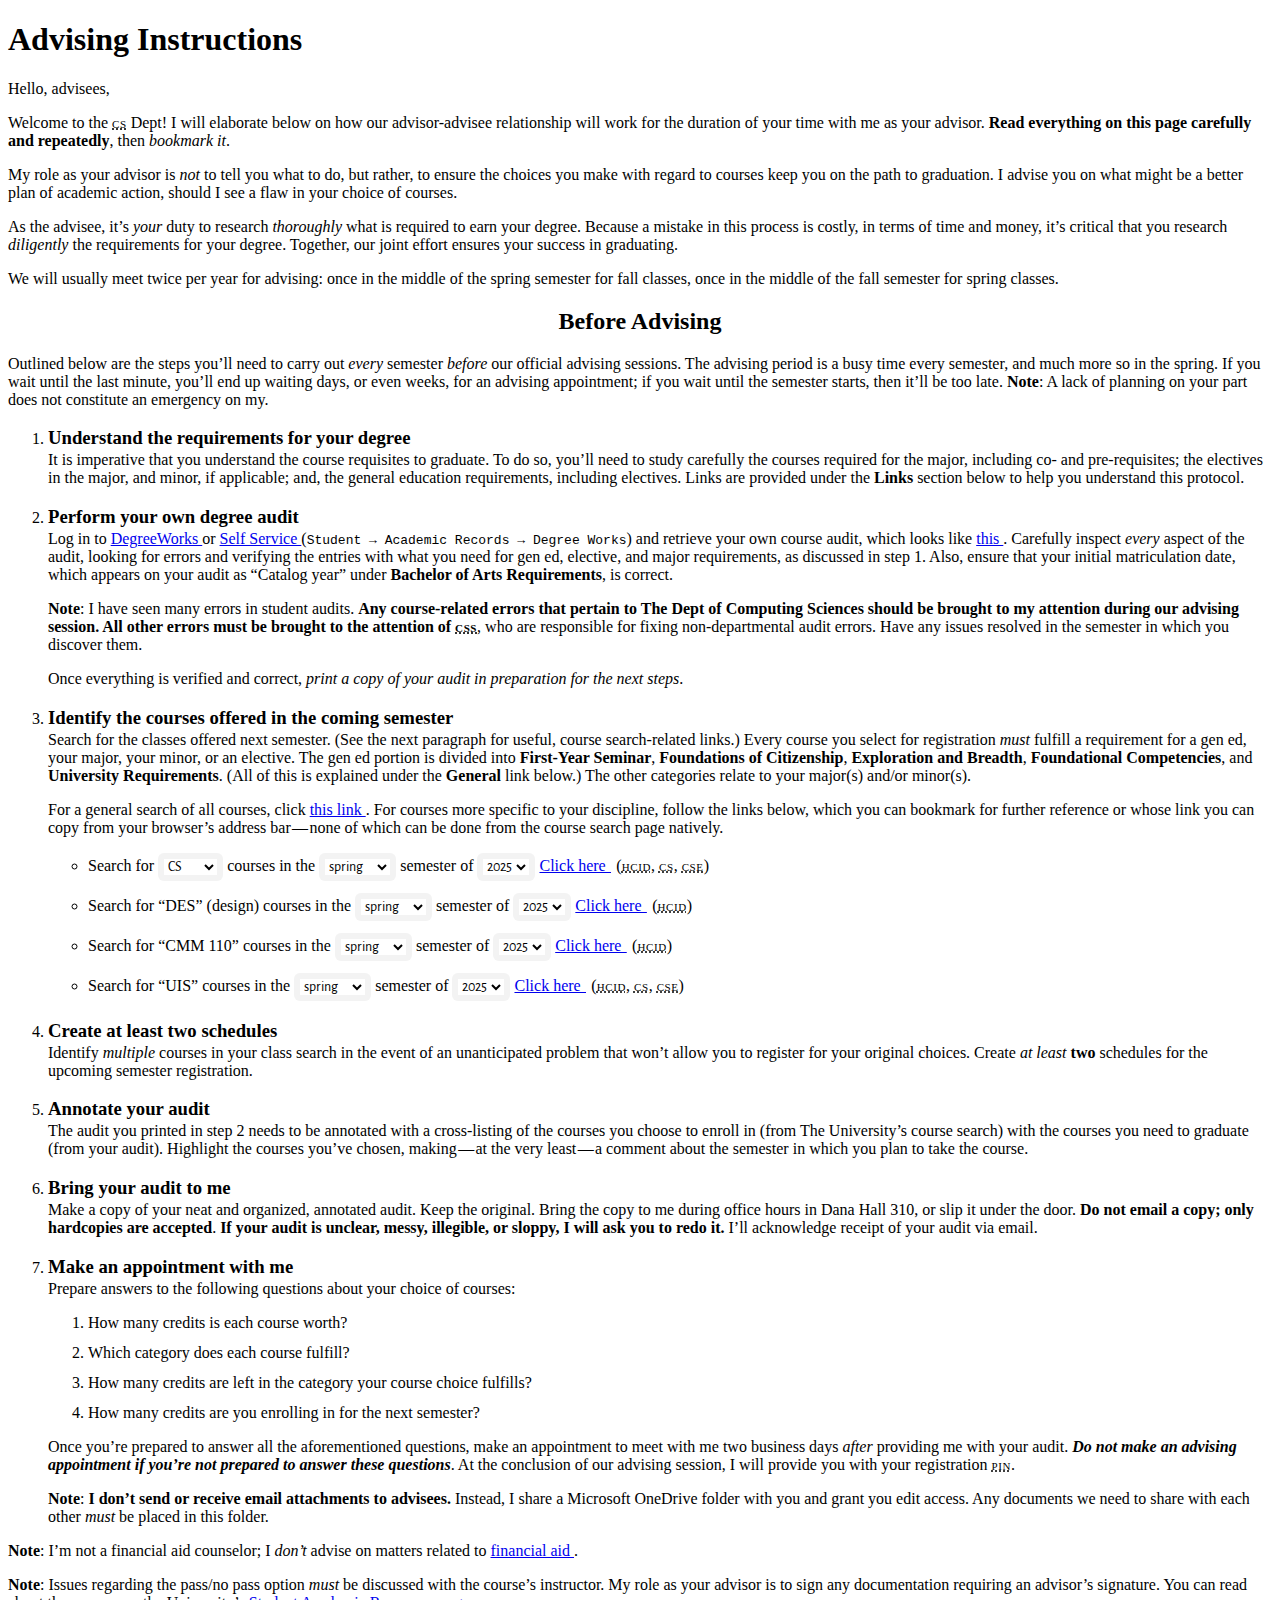
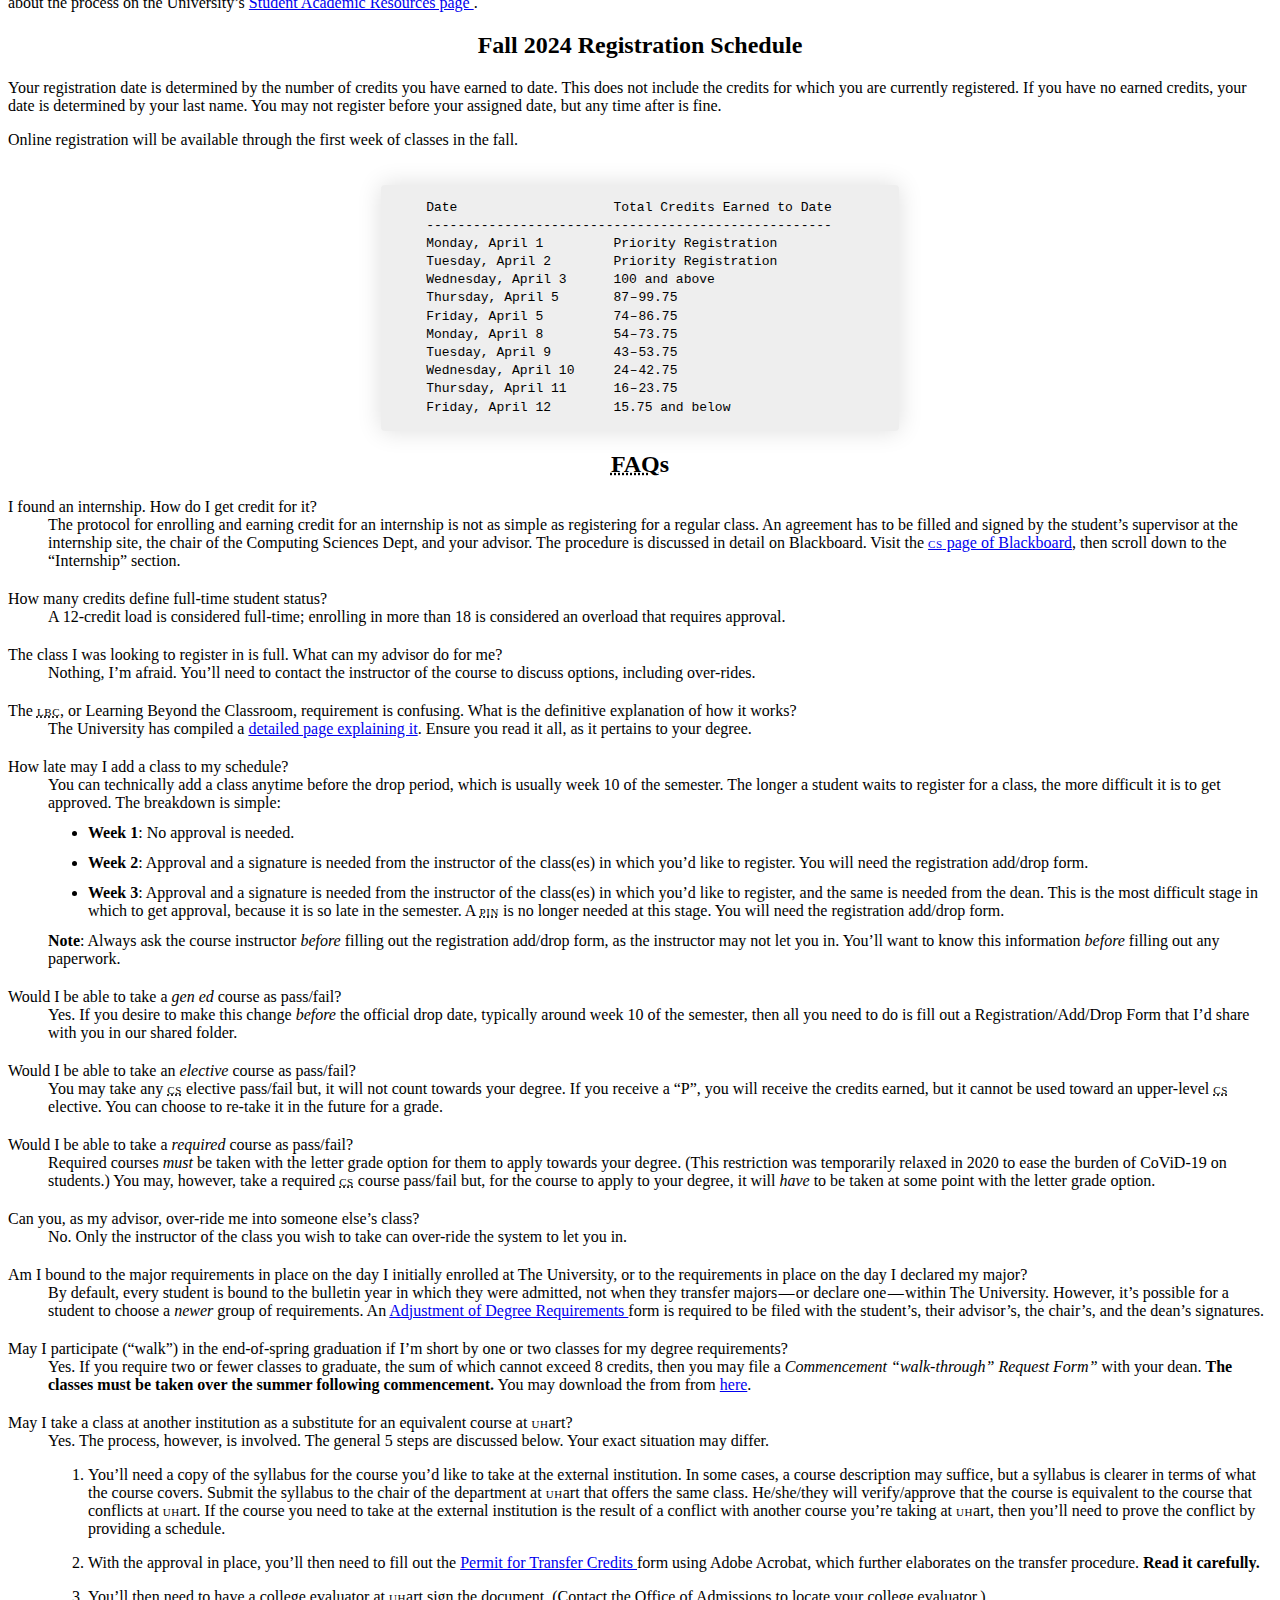
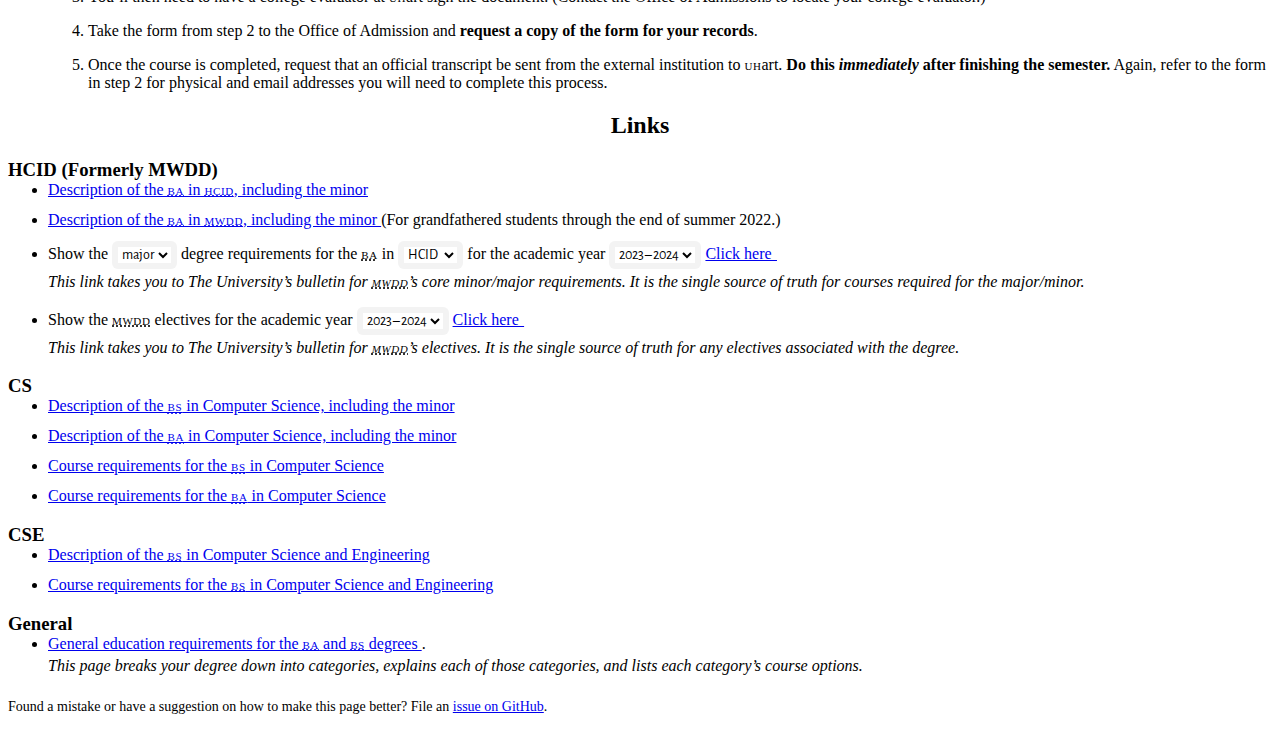
==== advising/index.html @ 91799fea "Update default semester/year" ====
<!DOCTYPE html>
<html lang="en">
<head>
  <meta charset="UTF-8">
  <title>Advising Instructions</title>
  <meta name="viewport" content="width=device-width, initial-scale=1">
  <!-- Font Awesome cheat sheet: https://fontawesome.com/v5/cheatsheet/free/ -->
  <link rel="stylesheet" href="https://cdnjs.cloudflare.com/ajax/libs/font-awesome/5.10.2/css/all.min.css" integrity="sha256-zmfNZmXoNWBMemUOo1XUGFfc0ihGGLYdgtJS3KCr/l0=" crossorigin="anonymous">
  <link rel="stylesheet" href="https://roy.vanegas.org/teaching/css-files/normalize.css">
  <link rel="stylesheet" href="https://fonts.googleapis.com/css?family=Alegreya+Sans:400,400italic,800,700,700italic,800italic&amp;subset=latin,latin-ext">
  <link rel="stylesheet" href="https://roy.vanegas.org/teaching/css-files/main.css">
  <link rel="stylesheet" href="https://roy.vanegas.org/teaching/css-files/syllabi.css">
  <link rel="stylesheet" href="https://roy.vanegas.org/teaching/css-files/print.css">
  <link rel="stylesheet" href="css/style.css">
</head>
<body>
  <header>
    <h1>Advising Instructions</h1>
  </header>
  <main>
    <p>Hello, advisees,</p>

    <p>Welcome to the <span class="small-caps"><abbr title="Computer Science">cs</abbr></span> Dept! I will elaborate below on how our advisor-advisee relationship will work for the duration of your time with me as your advisor. <strong>Read everything on this page carefully and repeatedly</strong>, then <em>bookmark it</em>.</p>

    <p>My role as your advisor is <em>not</em> to tell you what to do, but rather, to ensure the choices you make with regard to courses keep you on the path to graduation. I advise you on what might be a better plan of academic action, should I see a flaw in your choice of courses.</p>

    <p>As the advisee, it’s <em>your</em> duty to research <em>thoroughly</em> what is required to earn your degree. Because a mistake in this process is costly, in terms of time and money, it’s critical that you research <em>diligently</em> the requirements for your degree. Together, our joint effort ensures your success in graduating.</p>

    <p>We will usually meet twice per year for advising: once in the middle of the spring semester for fall classes, once in the middle of the fall semester for spring classes.</p>

    <h2 id="before-advising">Before Advising</h2>

    <p>Outlined below are the steps you’ll need to carry out <em>every</em> semester <em>before</em> our official advising sessions. The advising period is a busy time every semester, and much more so in the spring. If you wait until the last minute, you’ll end up waiting days, or even weeks, for an advising appointment; if you wait until the semester starts, then it’ll be too late. <strong>Note</strong>: A lack of planning on your part does not constitute an emergency on my.</p>
    <ol>
      <li>
        <h3>Understand the requirements for your degree</h3>
        <p style="margin-top: 2px">It is imperative that you understand the course requisites to graduate. To do so, you’ll need to study carefully the courses required for the major, including co- and pre-requisites; the electives in the major, and minor, if applicable; and, the general education requirements, including electives. Links are provided under the <b>Links</b> section below to help you understand this protocol.</p>
      </li>

      <li>
        <h3>Perform your own degree audit</h3>
        <p style="margin-top: 2px">Log in to <a href="https://dw-java-prod-01.hartford.edu/ResponsiveDashboard/login.html" rel="noopener" target="_blank">DegreeWorks <i class="fa fa-external-link" aria-hidden="true"></i></a> or <a href="https://uhart-pssba-001.hartford.edu:8910/PROD/twbkwbis.P_WWWLogin" rel="noopener" target="_blank">Self Service <i class="fa fa-external-link" aria-hidden="true"></i></a> (<code>Student → Academic Records → Degree Works</code>) and retrieve your own course audit, which looks like <a href="http://vanegas.cs.hartford.edu/uploads/pdfs/sample-degree-audit.pdf" rel="noopener" target="_blank">this <i class="fas fa-file-pdf" aria-hidden="true"></i></a>. Carefully inspect <em>every</em> aspect of the audit, looking for errors and verifying the entries with what you need for gen ed, elective, and major requirements, as discussed in step 1. Also, ensure that your initial matriculation date, which appears on your audit as “Catalog year” under <b>Bachelor of Arts Requirements</b>, is correct.</p>

        <p><strong>Note</strong>: I have seen many errors in student audits. <strong>Any course-related errors that pertain to The Dept of Computing Sciences should be brought to my attention during our advising session. All other errors must be brought to the attention of <span class="small-caps"><abbr title="Center for Student Success">css</abbr></span></strong>, who are responsible for fixing non-departmental audit errors. Have any issues resolved in the semester in which you discover them.</p>
        <p>Once everything is verified and correct, <em>print a copy of your audit in preparation for the next steps</em>.</p>
      </li>

      <li>
        <h3 id="identify-courses-offered-in-the-coming-semester">Identify the courses offered in the coming semester</h3>
        <p style="margin-top: 2px">Search for the classes offered next semester. (See the next paragraph for useful, course search-related links.) Every course you select for registration <em>must</em> fulfill a requirement for a gen ed, your major, your minor, or an elective. The gen ed portion is divided into <b>First-Year Seminar</b>, <b>Foundations of Citizenship</b>, <b>Exploration and Breadth</b>, <b>Foundational Competencies</b>, and <b>University Requirements</b>. (All of this is explained under the <b>General</b> link below.) The other categories relate to your major(s) and/or minor(s).</p>
        <p>For a general search of all courses, click <a href="https://uhart-pssba-001.hartford.edu/PROD/bzskfcls.P_CrseSearch" target="_blank" rel="noopener">this link <i class="fa fa-external-link" aria-hidden="true"></i></a>. For courses more specific to your discipline, follow the links below, which you can bookmark for further reference or whose link you can copy from your browser’s address bar — none of which can be done from the course search page natively.</p>
        <ul>
          <li><label for="course-search--cs-dept--drop-down--program">Search for</label>
            <select name="course-search--cs-dept--drop-down--program" id="course-search--cs-dept--drop-down--program">
              <option value="HCID+">HCID</option>
              <option value="MWD+">MWD</option>
              <option value="CS++" selected>CS</option>
              <option value="CSE+">CSE</option>
            </select>
            <label for="course-search--cs-dept--drop-down--season">courses in the</label>
            <select name="course-search--cs-dept--drop-down--season" id="course-search--cs-dept--drop-down--season">
              <option value="05">winter</option>
              <option value="10" selected>spring</option>
              <option value="20">summer</option>
              <option value="40">fall</option>
            </select>
            <label for="course-search--cs-dept--drop-down--year">semester of</label>
            <select name="course-search--cs-dept--drop-down--year" id="course-search--cs-dept--drop-down--year">
              <option value="2019">2019</option>
              <option value="2020">2020</option>
              <option value="2021">2021</option>
              <option value="2022">2022</option>
              <option value="2023">2023</option>
              <option value="2024">2024</option>
              <option value="2025" selected>2025</option>
            </select> <a id="course-search--cs-dept--drop-down--link" href="https://uhart-pssba-001.hartford.edu/PROD/bzskfcls.P_GetCrse?sel_subj=dummy&sel_day=dummy&sel_schd=dummy&sel_camp=dummy&sel_sess=dummy&sel_ptrm=dummy&sel_instr=dummy&term=202240&sel_ptrm=%25&sel_coll=02&sel_subj=MWD+&sel_subjc=&sel_crse=&sel_levl=%25&sel_crn=&sel_open=%25&sel_title=&begin_hh=0&begin_mi=0&begin_ap=a&end_hh=0&end_mi=0&end_ap=a&sel_dl=N&submit_btn=Get+Classes" target="_blank" rel="noopener">Click here <i class="fa fa-external-link" aria-hidden="true"></i></a> (<abbr class="small-caps" title="Human-Computer Interaction Design">hcid</abbr>, <span class="small-caps"><abbr title="Computer Science">cs</abbr></span>, <span class="small-caps"><abbr title="Computer Science and Engineering">cse</abbr></span>)
          </li>
          <li><label for="course-search--design-dept--drop-down--season">Search for “DES” (design) courses in the</label>
            <select name="course-search--design-dept--drop-down--season" id="course-search--design-dept--drop-down--season">
              <option value="05">winter</option>
              <option value="10" selected>spring</option>
              <option value="20">summer</option>
              <option value="40">fall</option>
            </select>
            <label for="course-search--design-dept--drop-down--year">semester of</label>
            <select name="course-search--design-dept--drop-down--year" id="course-search--design-dept--drop-down--year">
              <option value="2019">2019</option>
              <option value="2020">2020</option>
              <option value="2021">2021</option>
              <option value="2022">2022</option>
              <option value="2023">2023</option>
              <option value="2024">2024</option>
              <option value="2025" selected>2025</option>
            </select> <a id="course-search--design-dept--link" href="https://uhart-pssba-001.hartford.edu/PROD/bzskfcls.P_GetCrse?sel_subj=dummy&sel_day=dummy&sel_schd=dummy&sel_camp=dummy&sel_sess=dummy&sel_ptrm=dummy&sel_instr=dummy&term=202240&sel_ptrm=%25&sel_coll=01&sel_subjc=DES&sel_crse=&sel_levl=%25&sel_crn=&sel_open=%25&sel_title=&begin_hh=0&begin_mi=0&begin_ap=a&end_hh=0&end_mi=0&end_ap=a&sel_dl=N&submit_btn=Get+Classes" target="_blank" rel="noopener">Click here <i class="fa fa-external-link" aria-hidden="true"></i></a> (<abbr class="small-caps" title="Human-Computer Interaction Design">hcid</abbr>)
          </li>
          <li>
            <label for="course-search--comm-dept--drop-down--season">Search for “CMM 110” courses in the</label>
            <select name="course-search--comm-dept--drop-down--season" id="course-search--comm-dept--drop-down--season">
              <option value="05">winter</option>
              <option value="10" selected>spring</option>
              <option value="20">summer</option>
              <option value="40">fall</option>
            </select>
            <label for="course-search--comm-dept--drop-down--year">semester of</label>
            <select name="course-search--comm-dept--drop-down--year" id="course-search--comm-dept--drop-down--year">
              <option value="2019">2019</option>
              <option value="2020">2020</option>
              <option value="2021">2021</option>
              <option value="2022">2022</option>
              <option value="2023">2023</option>
              <option value="2024">2024</option>
              <option value="2025" selected>2025</option>
            </select> <a id="course-search--comm-dept--link" href="https://uhart-pssba-001.hartford.edu/PROD/bzskfcls.P_GetCrse?sel_subj=dummy&sel_day=dummy&sel_schd=dummy&sel_camp=dummy&sel_sess=dummy&sel_ptrm=dummy&sel_instr=dummy&term=202240&sel_ptrm=%25&sel_coll=02&sel_subjc=CMM&sel_crse=110&sel_levl=%25&sel_crn=&sel_open=%25&sel_title=&begin_hh=0&begin_mi=0&begin_ap=a&end_hh=0&end_mi=0&end_ap=a&sel_dl=N&submit_btn=Get+Classes" target="_blank" rel="noopener">Click here <i class="fa fa-external-link" aria-hidden="true"></i></a> (<abbr class="small-caps" title="Human-Computer Interaction Design">hcid</abbr>)
          </li>
          <li>
            <label for="course-search--uis-dept--drop-down--season">Search for “UIS” courses in the</label>
            <select name="course-search--uis-dept--drop-down--season" id="course-search--uis-dept--drop-down--season">
              <option value="05">winter</option>
              <option value="10" selected>spring</option>
              <option value="20">summer</option>
              <option value="40">fall</option>
            </select>
            <label for="course-search--uis-dept--drop-down--year">semester of</label>
            <select name="course-search--uis-dept--drop-down--year" id="course-search--uis-dept--drop-down--year">
              <option value="2019">2019</option>
              <option value="2020">2020</option>
              <option value="2021">2021</option>
              <option value="2022">2022</option>
              <option value="2023">2023</option>
              <option value="2024">2024</option>
              <option value="2025" selected>2025</option>
            </select> <a id="course-search--uis-dept--link" href="https://uhart-pssba-001.hartford.edu/PROD/bzskfcls.P_GetCrse?sel_subj=dummy&sel_day=dummy&sel_schd=dummy&sel_camp=dummy&sel_sess=dummy&sel_ptrm=dummy&sel_instr=dummy&term=202240&sel_ptrm=%25&sel_coll=15&sel_subjc=&sel_crse=&sel_levl=%25&sel_crn=&sel_open=%25&sel_title=&begin_hh=0&begin_mi=0&begin_ap=a&end_hh=0&end_mi=0&end_ap=a&sel_dl=N&submit_btn=Get+Classes" target="_blank" rel="noopener">Click here <i class="fa fa-external-link" aria-hidden="true"></i></a> (<abbr class="small-caps" title="Human-Computer Interaction Design">hcid</abbr>, <span class="small-caps"><abbr title="Computer Science">cs</abbr></span>, <span class="small-caps"><abbr title="Computer Science and Engineering">cse</abbr></span>)
          </li>
        </ul>
      </li>

      <li>
        <h3>Create at least two schedules</h3>
        <p style="margin-top: 2px">Identify <em>multiple</em> courses in your class search in the event of an unanticipated problem that won’t allow you to register for your original choices. Create <em>at least</em> <strong>two</strong> schedules for the upcoming semester registration.</p>
      </li>

      <li>
        <h3>Annotate your audit</h3>
        <p style="margin-top: 2px">The audit you printed in step 2 needs to be annotated with a cross-listing of the courses you choose to enroll in (from The University’s course search) with the courses you need to graduate (from your audit). Highlight the courses you’ve chosen, making — at the very least — a comment about the semester in which you plan to take the course.</p>
      </li>
      <li>
        <h3>Bring your audit to me</h3>
        <p style="margin-top: 2px">Make a copy of your neat and organized, annotated audit. Keep the original. Bring the copy to me during office hours in Dana Hall 310, or slip it under the door. <strong>Do not email a copy; only hardcopies are accepted</strong>. <strong>If your audit is unclear, messy, illegible, or sloppy, I will ask you to redo it.</strong> I’ll acknowledge receipt of your audit via email.</p>
      </li>

      <li>
        <h3>Make an appointment with me</h3>
        <p style="margin-top: 2px">Prepare answers to the following questions about your choice of courses:</p>
        <ol>
          <li>How many credits is each course worth?</li>
          <li>Which category does each course fulfill?</li>
          <li>How many credits are left in the category your course choice fulfills?</li>
          <li>How many credits are you enrolling in for the next semester?</li>
        </ol>
        <p>Once you’re prepared to answer all the aforementioned questions, make an appointment to meet with me two business days <em>after</em> providing me with your audit. <strong><em>Do not make an advising appointment if you’re not prepared to answer these questions</em></strong>. At the conclusion of our advising session, I will provide you with your registration <span class="small-caps"><abbr title="Personal Identification Number">pin</abbr></span>.</p>
        <p><strong>Note</strong>: <strong>I don’t send or receive email attachments to advisees.</strong> Instead, I share a Microsoft OneDrive folder with you and grant you edit access. Any documents we need to share with each other <em>must</em> be placed in this folder.</p>
      </li>
    </ol>

    <p><strong>Note</strong>: I’m not a financial aid counselor; I <em>don’t</em> advise on matters related to <a href="https://www.hartford.edu/admission/financial-aid/default.aspx" target="_blank" rel="noopener">financial aid <i class="fa fa-external-link" aria-hidden="true"></i></a>.</p>

    <p><strong>Note</strong>: Issues regarding the pass/no pass option <em>must</em> be discussed with the course’s instructor. My role as your advisor is to sign any documentation requiring an advisor’s signature. You can read about the process on the University’s <a href="https://www.hartford.edu/academics/schools-colleges/enhp/academics/office-of-academic-services.aspx" target="_blank" rel="noopener">Student Academic Resources page <i class="fa fa-external-link" aria-hidden="true"></i></a>.</p>

    <h2 id="registration-schedule">Fall 2024 Registration Schedule</h2>
    <p>Your registration date is determined by the number of credits you have earned to date. This does not include the credits for which you are currently registered. If you have no earned credits, your date is determined by your last name. You may not register before your assigned date, but any time after is fine.</p>
    <p style="margin-bottom: 36px;">Online registration will be available through the first week of classes in the fall.</p>
<pre>
    Date                    Total Credits Earned to Date
    ----------------------------------------------------
    Monday, April 1         Priority Registration
    Tuesday, April 2        Priority Registration
    Wednesday, April 3      100 and above
    Thursday, April 5       87 – 99.75
    Friday, April 5         74 – 86.75
    Monday, April 8         54 – 73.75
    Tuesday, April 9        43 – 53.75
    Wednesday, April 10     24 – 42.75
    Thursday, April 11      16 – 23.75
    Friday, April 12        15.75 and below
</pre>

    <!-- **************************************************************************************************************
      FAQs
     *************************************************************************************************************** -->
    <h2 id="faqs"><abbr title="Frequently Asked Questions">FAQ</abbr>s</h2>
    <dl>
      <dt>I found an internship. How do I get credit for it?</dt>
      <dd>The protocol for enrolling and earning credit for an internship is not as simple as registering for a regular class. An agreement has to be filled and signed by the student’s supervisor at the internship site, the chair of the Computing Sciences Dept, and your advisor. The procedure is discussed in detail on Blackboard. Visit the <a href="https://blackboard.hartford.edu/ultra/courses/_31566_1/outline" target="_blank" rel="noopener"><span class="small-caps">cs</span> page of Blackboard</a>, then scroll down to the “Internship” section.</dd>

      <dt>How many credits define full-time student status?</dt>
      <dd>A 12-credit load is considered full-time; enrolling in more than 18 is considered an overload that requires approval.</dd>

      <dt>The class I was looking to register in is full. What can my advisor do for me?</dt>
      <dd>Nothing, I’m afraid. You’ll need to contact the instructor of the course to discuss options, including over-rides.</dd>

      <dt>The <abbr class="small-caps" title="Learning Beyond the Classroom">lbc</abbr>, or Learning Beyond the Classroom, requirement is confusing. What is the definitive explanation of how it works?</dt>
      <dd>The University has compiled a <a href="https://www.hartford.edu/academics/schools-colleges/arts-sciences/academics/academic-services/learning-beyond-classroom/default.aspx" target="_blank" rel="noopener">detailed page explaining it</a>. Ensure you read it all, as it pertains to your degree.</dd>

      <dt>How late may I add a class to my schedule?</dt>
      <dd>You can technically add a class anytime before the drop period, which is usually week 10 of the semester. The longer a student waits to register for a class, the more difficult it is to get approved. The breakdown is simple:
        <ul>
          <li><b>Week 1</b>: No approval is needed.</li>
          <li><b>Week 2</b>: Approval and a signature is needed from the instructor of the class(es) in which you’d like to register. You will need the registration add/drop form.</li>
          <li><b>Week 3</b>: Approval and a signature is needed from the instructor of the class(es) in which you’d like to register, and the same is needed from the dean. This is the most difficult stage in which to get approval, because it is so late in the semester. A <abbr class="small-caps" title="Personal Identification Number">pin</abbr> is no longer needed at this stage. You will need the registration add/drop form.</li>
        </ul>
        <strong>Note</strong>: Always ask the course instructor <em>before</em> filling out the registration add/drop form, as the instructor may not let you in. You’ll want to know this information <em>before</em> filling out any paperwork.
      </dd>

      <dt>Would I be able to take a <em>gen ed</em> course as pass/fail?</dt>
      <dd>Yes. If you desire to make this change <em>before</em> the official drop date, typically around week 10 of the semester, then all you need to do is fill out a Registration/Add/Drop Form that I’d share with you in our shared folder.</dd>

      <dt>Would I be able to take an <em>elective</em> course as pass/fail?</dt>
      <dd>You may take any <abbr class="small-caps" title="Computer Science">cs</abbr> elective pass/fail but, it will not count towards your degree. If you receive a “P”, you will receive the credits earned, but it cannot be used toward an upper-level <abbr class="small-caps" title="Computer Science">cs</abbr> elective. You can choose to re-take it in the future for a grade.</dd>

      <dt>Would I be able to take a <em>required</em> course as pass/fail?</dt>
      <dd>Required courses <em>must</em> be taken with the letter grade option for them to apply towards your degree. (This restriction was temporarily relaxed in 2020 to ease the burden of CoViD-19 on students.) You may, however, take a required <abbr class="small-caps" title="Computer Science">cs</abbr> course pass/fail but, for the course to apply to your degree, it will <em>have</em> to be taken at some point with the letter grade option.</dd>

      <dt>Can you, as my advisor, over-ride me into someone else’s class?</dt>
      <dd>No. Only the instructor of the class you wish to take can over-ride the system to let you in.</dd>

      <dt>Am I bound to the major requirements in place on the day I initially enrolled at The University, or to the requirements in place on the day I declared my major?</dt>
      <dd>By default, every student is bound to the bulletin year in which they were admitted, not when they transfer majors — or declare one — within The University. However, it’s possible for a student to choose a <em>newer</em> group of requirements. An <a href="http://vanegas.cs.hartford.edu/uploads/pdfs/adjustment-of-degree-requirements.pdf" target="_blank" rel="noopener">Adjustment of Degree Requirements <i class="fas fa-file-pdf" aria-hidden="true"></i></a> form is required to be filed with the student’s, their advisor’s, the chair’s, and the dean’s signatures.</dd>

      <dt>May I participate (“walk”) in the end-of-spring graduation if I’m short by one or two classes for my degree requirements?</dt>
      <dd>Yes. If you require two or fewer classes to graduate, the sum of which cannot exceed 8 credits, then you may file a <i>Commencement “walk-through” Request Form”</i> with your dean. <strong>The classes must be taken over the summer following commencement.</strong> You may download the from from <a href="http://vanegas.cs.hartford.edu/forms/index.html#commencement-walk-through-request-form" target="_blank" rel="noopener">here</a>.</dd>

      <dt>May I take a class at another institution as a substitute for an equivalent course at <span class="small-caps">uh</span>art?</dt>
      <dd>
        <p>Yes. The process, however, is involved. The general 5 steps are discussed below. Your exact situation may differ.</p>
        <ol>
          <li><p>You’ll need a copy of the syllabus for the course you’d like to take at the external institution. In some cases, a course description may suffice, but a syllabus is clearer in terms of what the course covers. Submit the syllabus to the chair of the department at <span class="small-caps">uh</span>art that offers the same class. He/she/they will verify/approve that the course is equivalent to the course that conflicts at <span class="small-caps">uh</span>art. If the course you need to take at the external institution is the result of a conflict with another course you’re taking at <span class="small-caps">uh</span>art, then you’ll need to prove the conflict by providing a schedule.</p></li>
          <li><p>With the approval in place, you’ll then need to fill out the <a href="http://vanegas.cs.hartford.edu/uploads/pdfs/permit-for-transfer-credits.pdf" target="_blank" rel="noopener">Permit for Transfer Credits <i class="fas fa-file-pdf" aria-hidden="true"></i></a> form using Adobe Acrobat, which further elaborates on the transfer procedure. <strong>Read it carefully.</strong></p></li>
          <li><p>You’ll then need to have a college evaluator at <span class="small-caps">uh</span>art sign the document. (Contact the Office of Admissions to locate your college evaluator.)</p></li>
          <li><p>Take the form from step 2 to the Office of Admission and <strong>request a copy of the form for your records</strong>.</p></li>
          <li><p>Once the course is completed, request that an official transcript be sent from the external institution to <span class="small-caps">uh</span>art. <strong>Do this <em>immediately</em> after finishing the semester.</strong> Again, refer to the form in step 2 for physical and email addresses you will need to complete this process.</p></li>
        </ol>
      </dd>
    </dl>

    <!-- Links  -->
    <h2 id="links">Links</h2>
    <h3>HCID (Formerly MWDD)</h3>
    <ul>
      <!-- Description of the BA in HCID -->
      <li><a href="https://www.hartford.edu/academics/schools-colleges/arts-sciences/academics/departments-and-centers/computing-sciences/ba-in-human-computer-interaction-design.aspx" target="_blank" rel="noopener">Description of the <span class="small-caps"><abbr title="Bachelor of Arts">ba</abbr></span> in <abbr class="small-caps" title="Human-Computer Interaction Design">hcid</abbr>, including the minor <i class="fa fa-external-link" aria-hidden="true"></i></a></li>

      <!-- Description of the BA in MWDD -->
      <li><a href="https://www.hartford.edu/academics/schools-colleges/arts-sciences/academics/departments-and-centers/computing-sciences/ba-in-multimedia-Web-design-and-development.aspx" target="_blank" rel="noopener">Description of the <span class="small-caps"><abbr title="Bachelor of Arts">ba</abbr></span> in <span class="small-caps"><abbr title="Multimedia Web Design and Development">mwdd</abbr></span>, including the minor <i class="fa fa-external-link" aria-hidden="true"></i></a> (For grandfathered students through the end of summer 2022.)</li>

      <!-- Show the major/minor degree requirements for the ba in hcid/mwdd for the academic year 2023 -->
      <li>
        <label for="degree-reqs--mwdd--major-or-minor">Show the </label>
        <select name="degree-reqs--mwdd--major-or-minor" id="degree-reqs--mwdd--major-or-minor">
          <option value="major" selected>major</option>
          <option value="minor">minor</option>
        </select>
        <label for="degree-reqs--mwdd--academic-year">degree requirements for the <span class="small-caps"><abbr title="Bachelor of Arts">ba</abbr></span> in</label>
        <select name="degree-reqs--mwdd--drop-down--program" id="degree-reqs--mwdd--drop-down--program">
          <option value="HCID+" selected>HCID</option>
          <option value="MWD+">MWD</option>
        </select>
           for the academic year
        <select name="degree-reqs--mwdd--academic-year" id="degree-reqs--mwdd--academic-year">
          <option value="2024">2024 – 2025</option>
          <option value="2023" selected>2023 – 2024</option>
          <option value="2022">2022 – 2023</option>
          <option value="2021">2021 – 2022</option>
          <option value="2020">2020 – 2021</option>
          <option value="2019">2019 – 2020</option>
          <option value="2018">2018 – 2019</option>
        </select> <a id="degree-reqs--mwdd--link" href="https://catalog.hartford.edu/preview_program.php?catoid=31&poid=7286" target="_blank" rel="noopener">Click here <i class="fa fa-external-link" aria-hidden="true"></i></a>

        <p class="description-for-link">This link takes you to The University’s bulletin for <span class="small-caps"><abbr title="Multimedia Web Design and Development">mwdd</abbr></span>’s core minor/major requirements. It is the single source of truth for courses required for the major/minor.</p>
      </li>

      <li>
        <label for="electives--mwdd--academic-year">Show the <span class="small-caps"><abbr title="Multimedia Web Design and Development">mwdd</abbr></span> electives for the academic year </label>

        <select name="electives--mwdd--academic-year" id="electives--mwdd--academic-year">
          <option value="catoid=XX&poid=XXXX" selected>2023 – 2024</option>
          <option value="catoid=29&poid=6874">2022 – 2023</option>
          <option value="catoid=26&poid=6100">2021 – 2022</option>
          <option value="catoid=25&poid=5815">2020 – 2021</option>
          <option value="catoid=23&poid=5153">2019 – 2020</option>
          <option value="catoid=21&poid=4769">2018 – 2019</option>
        </select> <a id="electives--mwdd--academic-year--link" href="https://catalog.hartford.edu/preview_program.php?catoid=26&poid=6100" target="_blank" rel="noopener">Click here <i class="fa fa-external-link" aria-hidden="true"></i></a>

        <p class="description-for-link">This link takes you to The University’s bulletin for <span class="small-caps"><abbr title="Multimedia Web Design and Development">mwdd</abbr></span>’s electives. It is the single source of truth for any electives associated with the degree.</p>
      </li>
    </ul>

    <h3>CS</h3>
    <ul>
      <!-- Description of BS in CS -->
      <li><a href="https://www.hartford.edu/academics/schools-colleges/arts-sciences/academics/departments-and-centers/computing-sciences/bs-in-computer-science.aspx" target="_blank" rel="noopener">Description of the <span class="small-caps"><abbr title="Bachelor of Science">bs</abbr></span> in Computer Science, including the minor <i class="fa fa-external-link" aria-hidden="true"></i></a></li>

      <!-- Description of BA in CS -->
      <li><a href="https://www.hartford.edu/academics/schools-colleges/arts-sciences/academics/departments-and-centers/computing-sciences/ba-in-computer-science.aspx" target="_blank" rel="noopener">Description of the <span class="small-caps"><abbr title="Bachelor of Arts">ba</abbr></span> in Computer Science, including the minor <i class="fa fa-external-link" aria-hidden="true"></i></a></li>

      <!-- Course requirements for the BS in CS -->
      <li><a href="https://catalog.hartford.edu/preview_program.php?catoid=29&poid=6665" target="_blank" rel="noopener">Course requirements for the <span class="small-caps"><abbr title="Bachelor of Science">bs</abbr></span> in Computer Science <i class="fa fa-external-link" aria-hidden="true"></i></a></li>

      <!-- Course requirements for the BA in CS -->
      <li><a href="https://catalog.hartford.edu/preview_program.php?catoid=29&poid=6666" target="_blank" rel="noopener">Course requirements for the <span class="small-caps"><abbr title="Bachelor of Arts">ba</abbr></span> in Computer Science <i class="fa fa-external-link" aria-hidden="true"></i></a></li>
    </ul>

    <!-- CSE, Computer Science and Engineering -->
    <h3>CSE</h3>
    <ul>
      <li><a href="https://www.hartford.edu/academics/schools-colleges/arts-sciences/academics/departments-and-centers/computing-sciences/bs-in-computer-science-and-engineering.aspx" target="_blank" rel="noopener">Description of the <span class="small-caps"><abbr title="Bachelor of Science">bs</abbr></span> in Computer Science and Engineering <i class="fa fa-external-link" aria-hidden="true"></i></a></li>
      <li><a href="https://catalog.hartford.edu/preview_program.php?catoid=29&poid=6875" target="_blank" rel="noopener">Course requirements for the <span class="small-caps"><abbr title="Bachelor of Science">bs</abbr></span> in Computer Science and Engineering <i class="fa fa-external-link" aria-hidden="true"></i></a></li>
    </ul>

    <h3>General</h3>
    <ul>
      <li><a href="https://catalog.hartford.edu/preview_program.php?catoid=29&amp;poid=6647" target="_blank" rel="noopener">General education requirements for the <span class="small-caps"><abbr title="Bachelor of Arts">ba</abbr></span> and <span class="small-caps"><abbr title="Bachelor of Science">bs</abbr></span> degrees <i class="fa fa-external-link" aria-hidden="true"></i></a>.
       <p class="description-for-link">This page breaks your degree down into categories, explains each of those categories, and lists each category’s course options.</p>
      </li>
    </ul>
  </main>
  <footer>
    <p>Found a mistake or have a suggestion on how to make this page better? File an <a href="https://github.com/code-warrior/vanegas.cs.hartford.edu/issues">issue on GitHub</a>.</p>
  </footer>
  <script src="js/app.js"></script>
</body>
</html>
---- advising/css/style.css ----
.small-caps {
  font-variant: small-caps;
  letter-spacing: .6px;
}

li {
 margin: 12px 0;
}

h2 {
 border: 0 !important;
 text-align: center;
}

h3 {
  margin-bottom: 0;
}

h3 + ul,
h3 + ul > li:first-of-type,
dd > p {
  margin-top: 0;
}

@media (max-width: 1000px) {
 body {
   width: 96%;
 }
}

footer {
 margin: 24px 0;
 font-size: 14px;
}

footer code {
 border-radius: 4px;
 background-color: rgb(240, 240, 240);
 padding: 4px;
 font-size: 12px;
}

select, option {
 font-family: 'Alegreya Sans', sans-serif;
 font-size: 14px;
}

option {
 font-size: 12px;
}

select {
 background-color: white;
 border: 6px solid rgba(240,240,240,.8);
 border-radius: 6px;
}

li li:first-of-type {
 margin-top: 0 !important;
}

.fa-external-link {
 position: relative;
 top: 1px;
 font-size: .9rem;
}

pre {
 line-height: 1.4;
 background-color: #eee;
 width: 490px;
 margin: auto;
 border-radius: 4px;
 padding: 14px;
 box-shadow: 0 0 24px #ddd;
}

dd {
 margin-bottom: 20px;
}

.description-for-link {
  margin-top: 4px;
  font-style: italic;
}
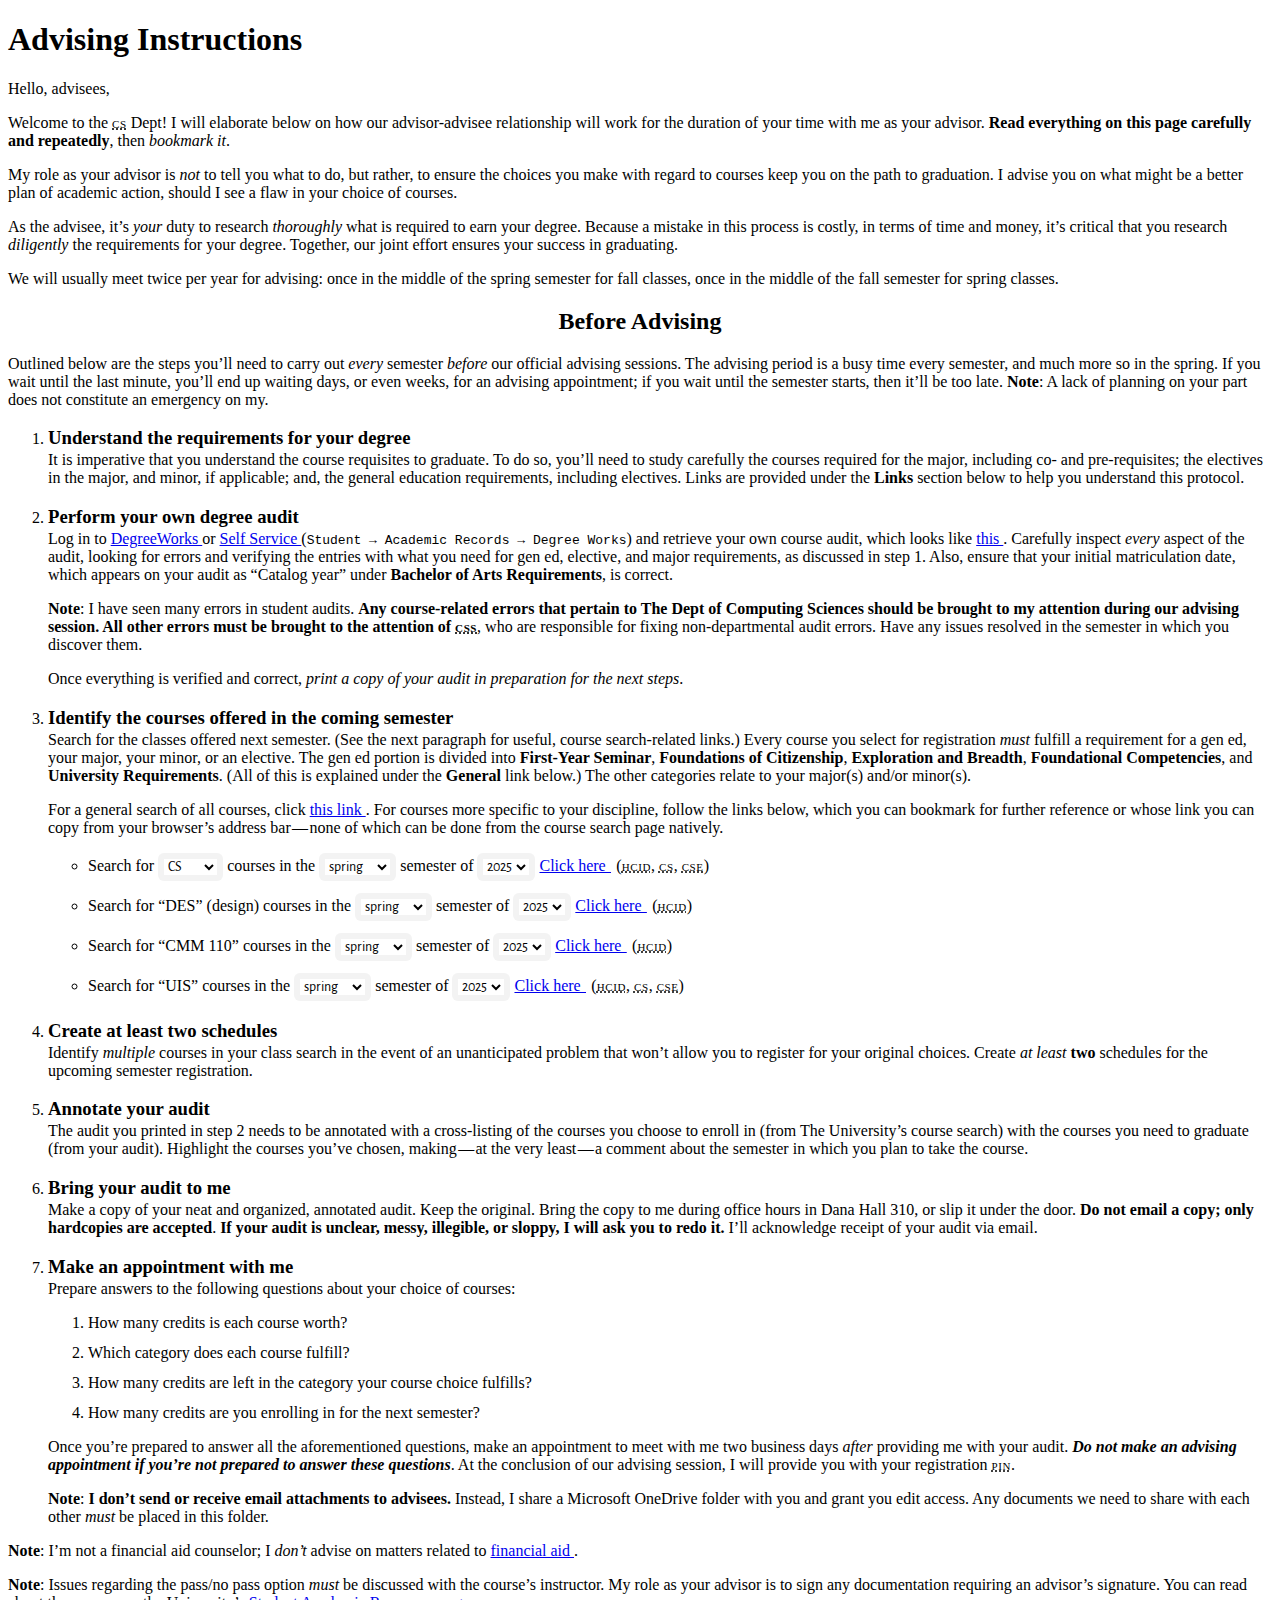
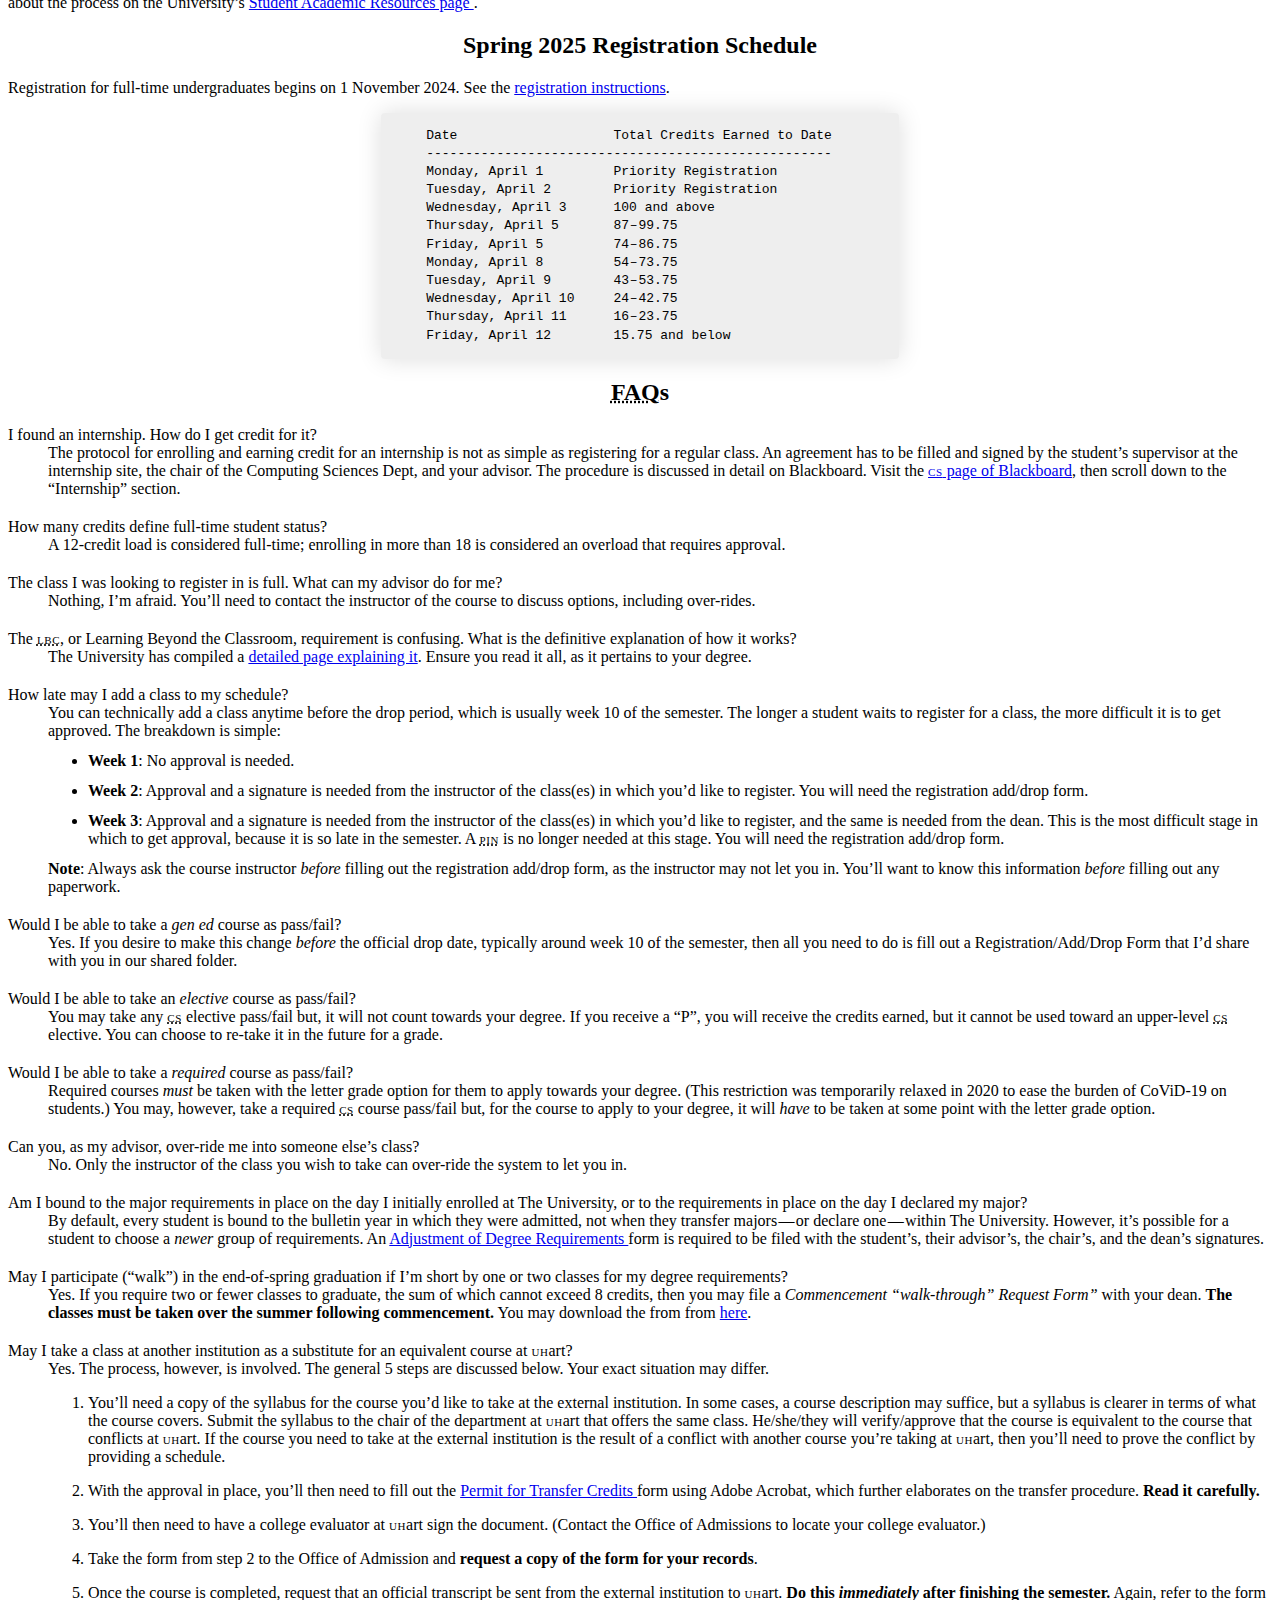
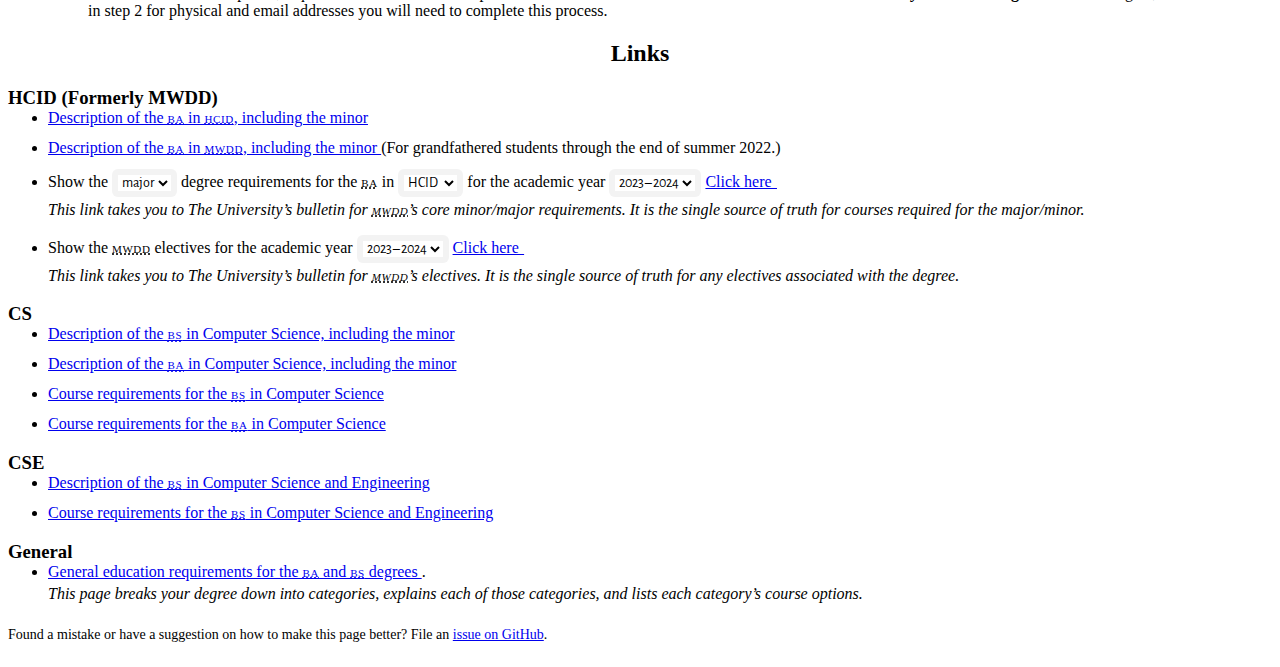
==== commit d5b20aa1: "Update registration intro" ====
--- a/advising/index.html
+++ b/advising/index.html
@@ -166,9 +166,8 @@
 
     <p><strong>Note</strong>: Issues regarding the pass/no pass option <em>must</em> be discussed with the course’s instructor. My role as your advisor is to sign any documentation requiring an advisor’s signature. You can read about the process on the University’s <a href="https://www.hartford.edu/academics/schools-colleges/enhp/academics/office-of-academic-services.aspx" target="_blank" rel="noopener">Student Academic Resources page <i class="fa fa-external-link" aria-hidden="true"></i></a>.</p>
 
-    <h2 id="registration-schedule">Fall 2024 Registration Schedule</h2>
-    <p>Your registration date is determined by the number of credits you have earned to date. This does not include the credits for which you are currently registered. If you have no earned credits, your date is determined by your last name. You may not register before your assigned date, but any time after is fine.</p>
-    <p style="margin-bottom: 36px;">Online registration will be available through the first week of classes in the fall.</p>
+    <h2 id="registration-schedule">Spring 2025 Registration Schedule</h2>
+    <p>Registration for full-time undergraduates begins on 1 November 2024. See the <a target="_blank" rel="noopener" href="https://www.hartford.edu/about/offices-divisions/office-registrar/registration/default.aspx">registration instructions</a>.</p>
 <pre>
     Date                    Total Credits Earned to Date
     ----------------------------------------------------
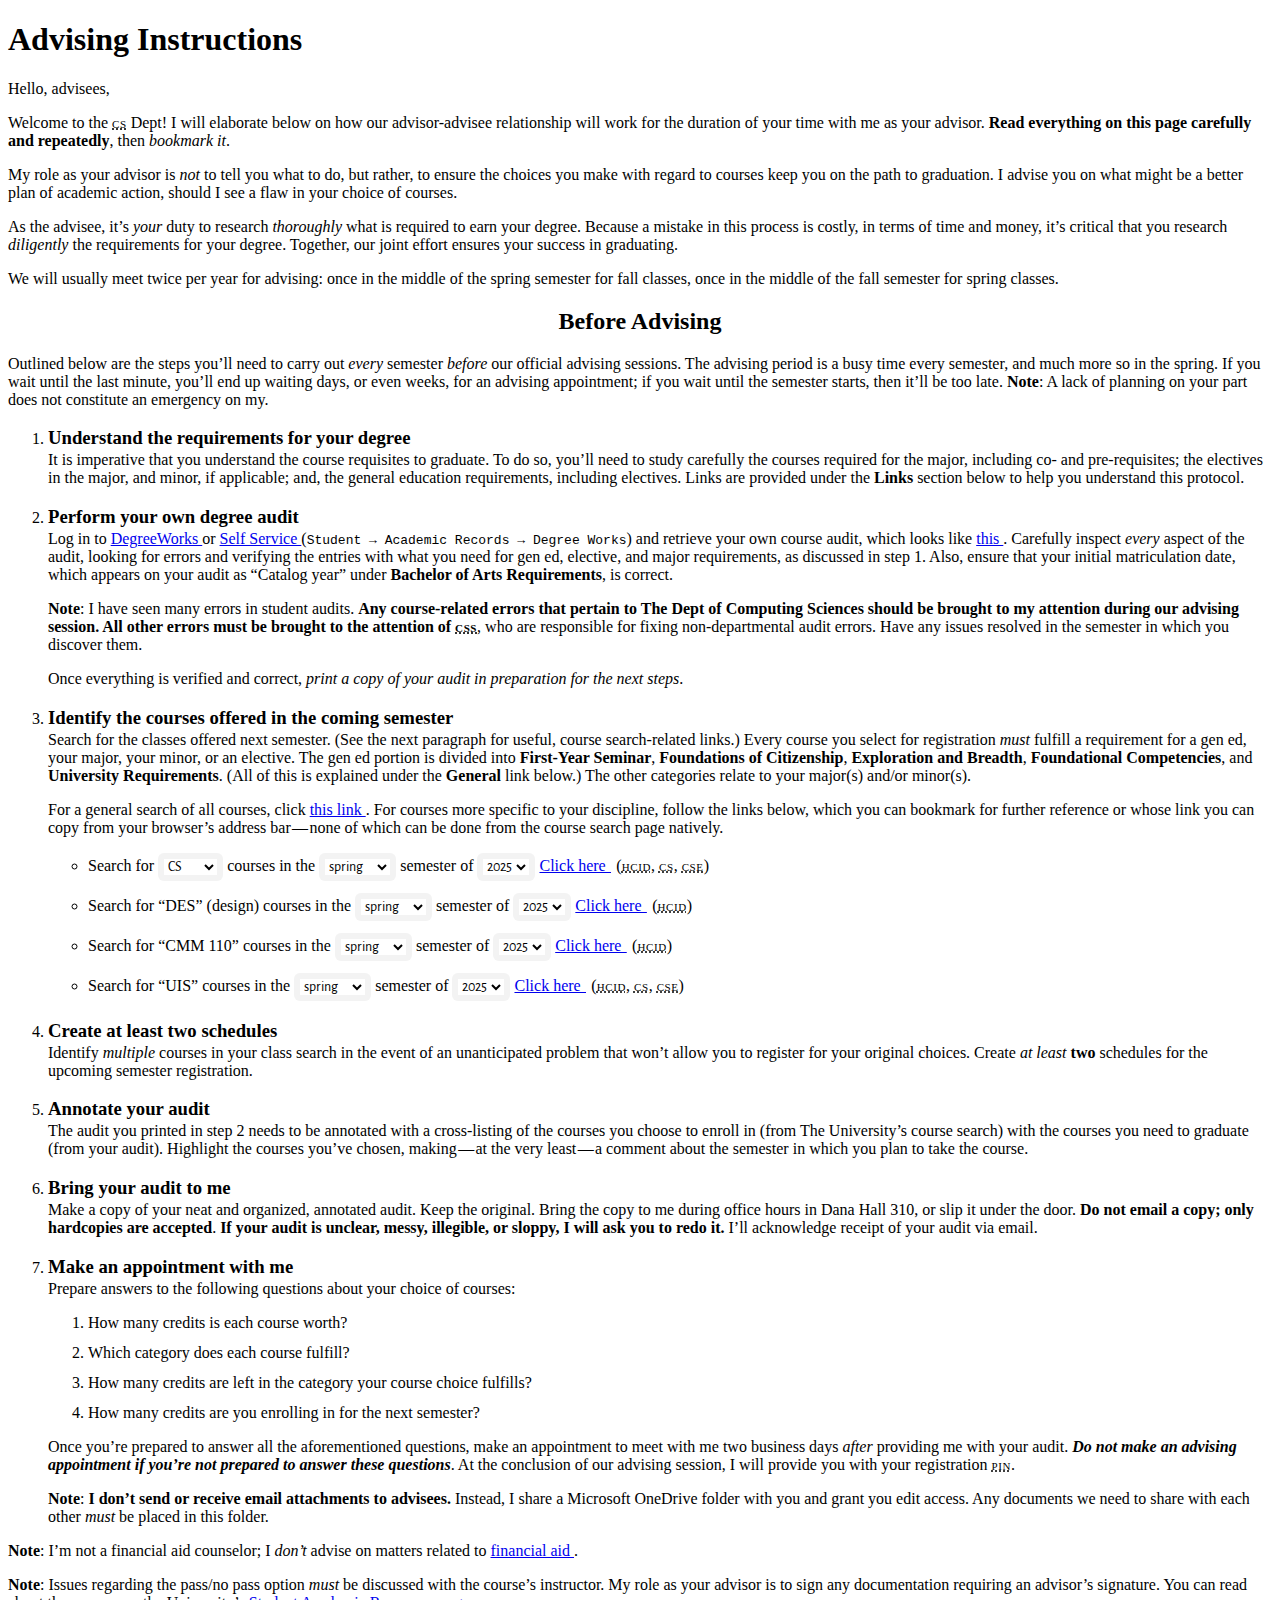
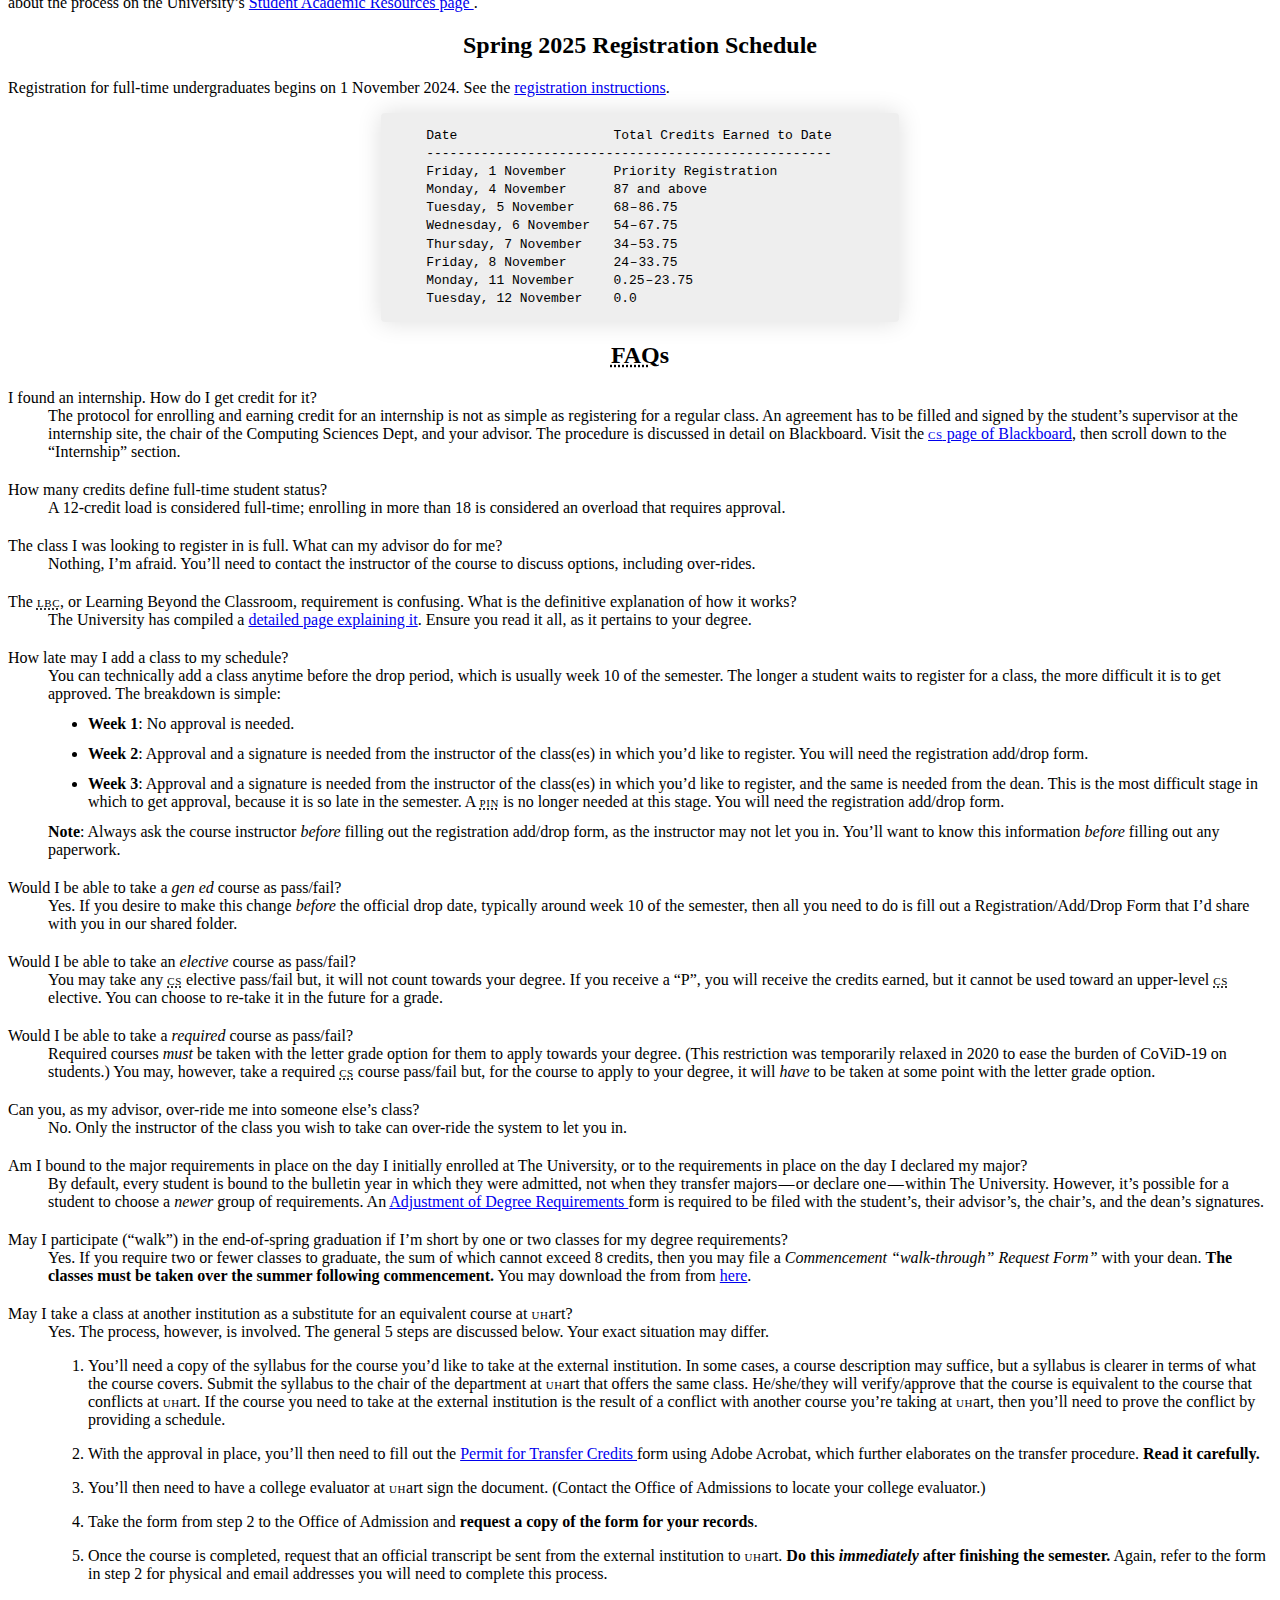
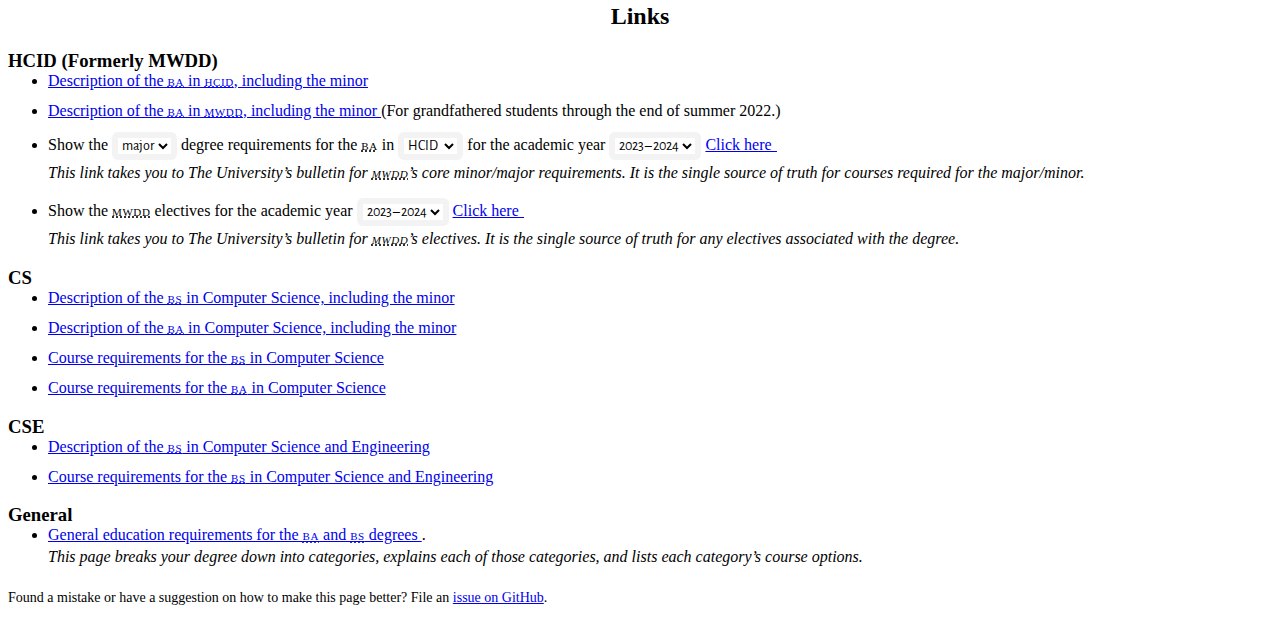
==== commit 8650db75: "Update registration schedule" ====
--- a/advising/index.html
+++ b/advising/index.html
@@ -171,16 +171,14 @@
 <pre>
     Date                    Total Credits Earned to Date
     ----------------------------------------------------
-    Monday, April 1         Priority Registration
-    Tuesday, April 2        Priority Registration
-    Wednesday, April 3      100 and above
-    Thursday, April 5       87 – 99.75
-    Friday, April 5         74 – 86.75
-    Monday, April 8         54 – 73.75
-    Tuesday, April 9        43 – 53.75
-    Wednesday, April 10     24 – 42.75
-    Thursday, April 11      16 – 23.75
-    Friday, April 12        15.75 and below
+    Friday, 1 November      Priority Registration
+    Monday, 4 November      87 and above
+    Tuesday, 5 November     68 – 86.75
+    Wednesday, 6 November   54 – 67.75
+    Thursday, 7 November    34 – 53.75
+    Friday, 8 November      24 – 33.75
+    Monday, 11 November     0.25 – 23.75
+    Tuesday, 12 November    0.0
 </pre>
 
     <!-- **************************************************************************************************************
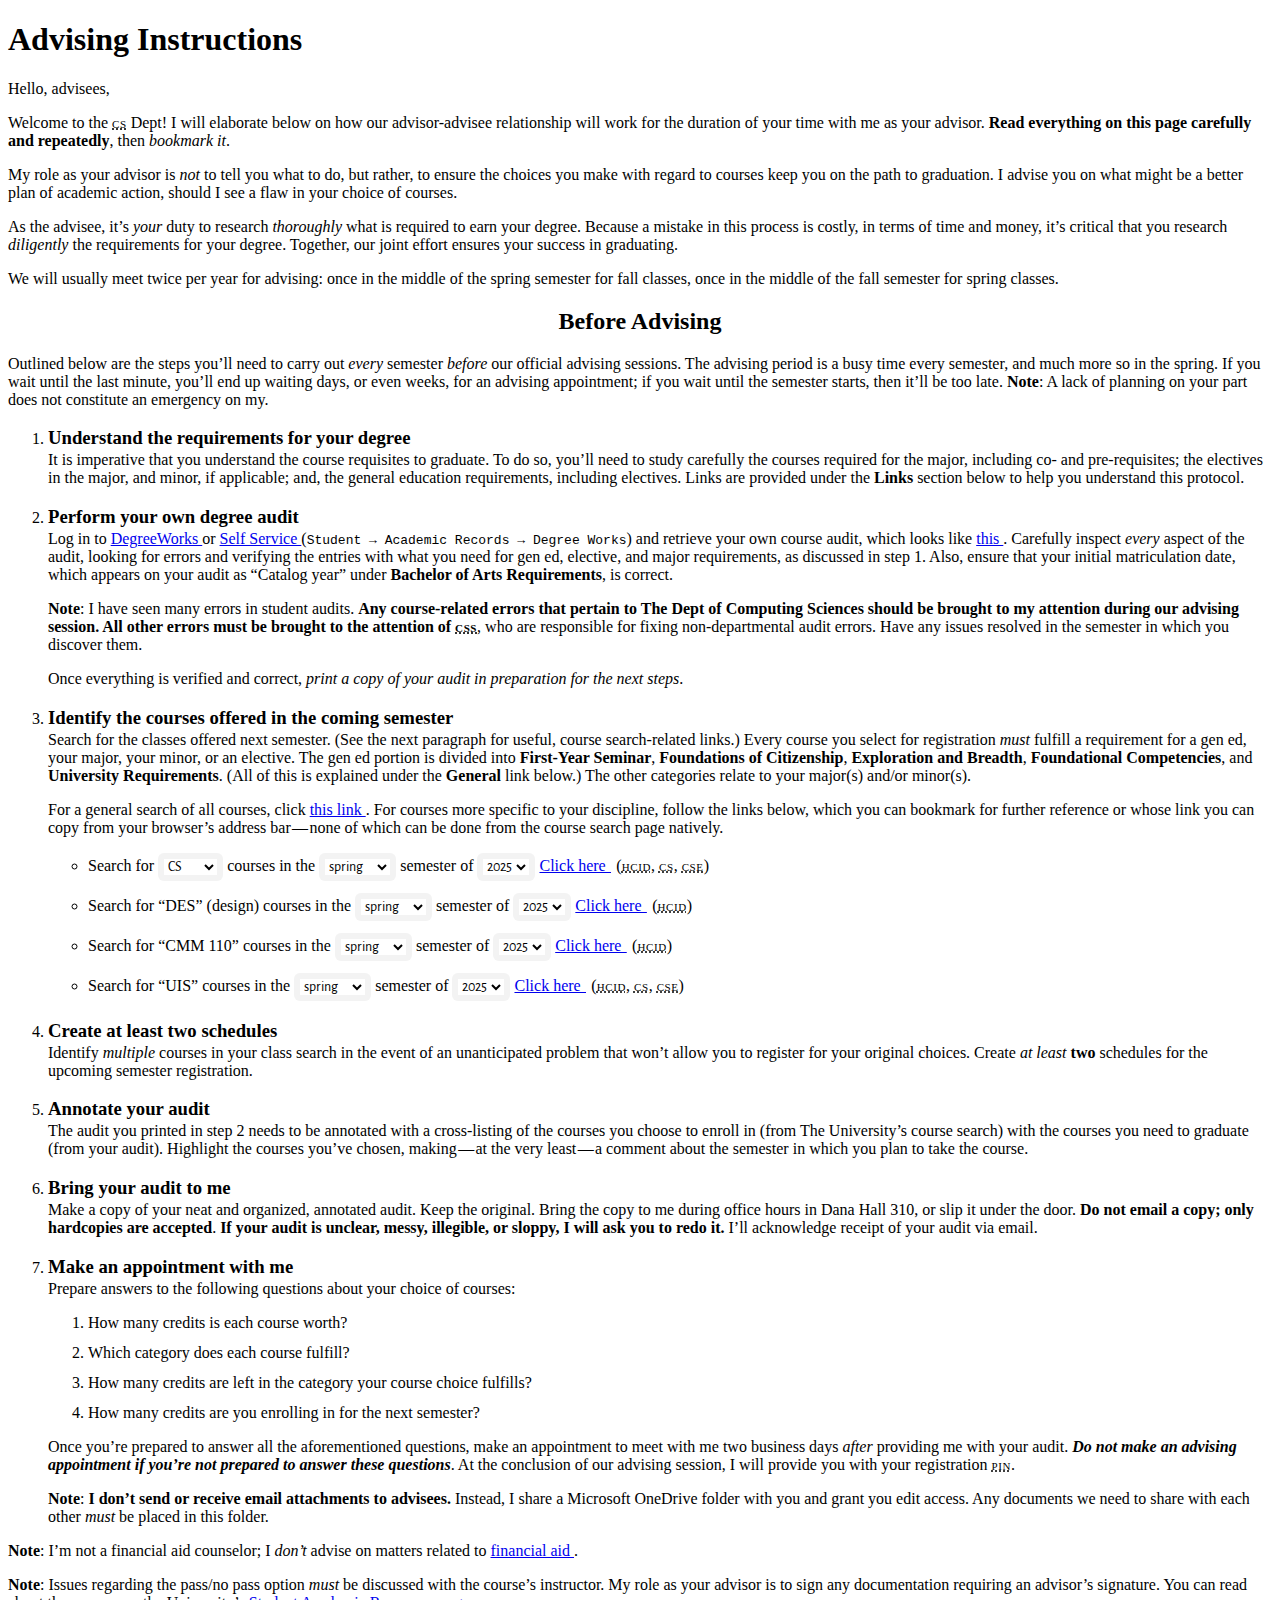
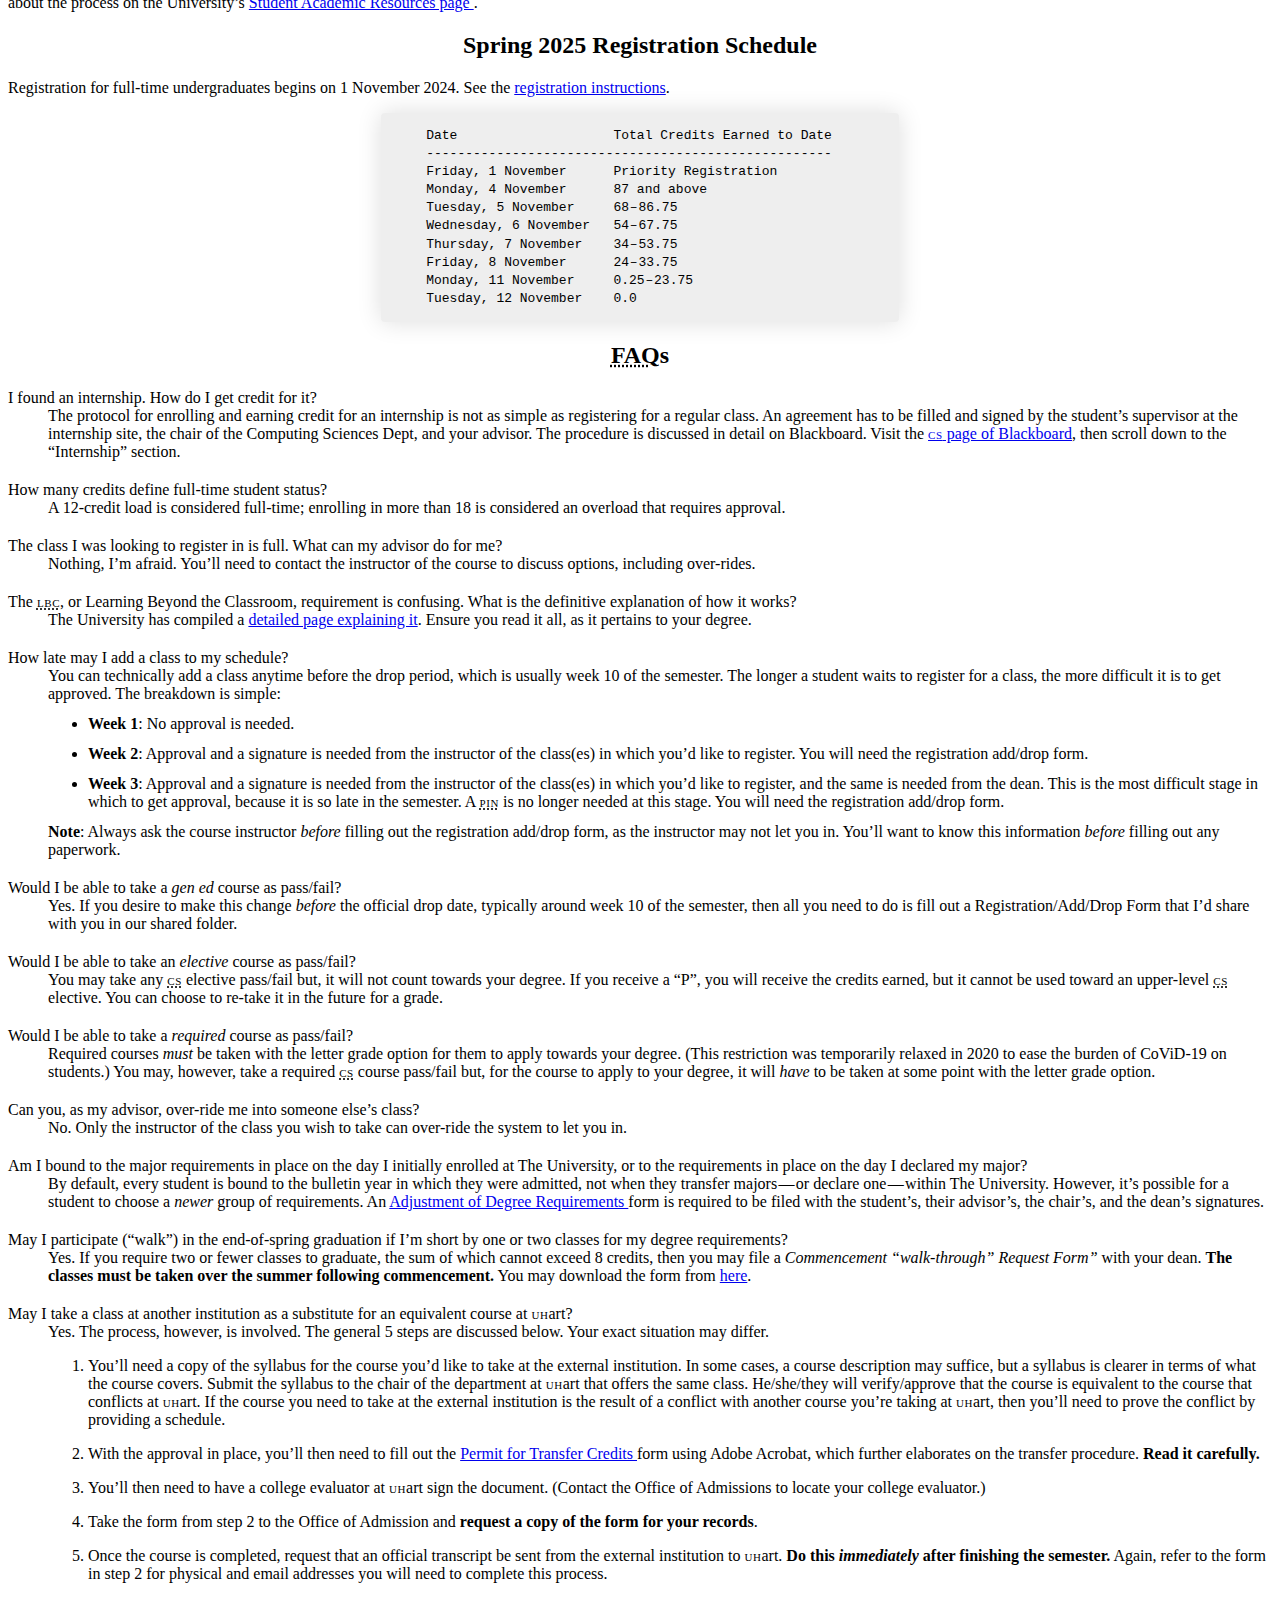
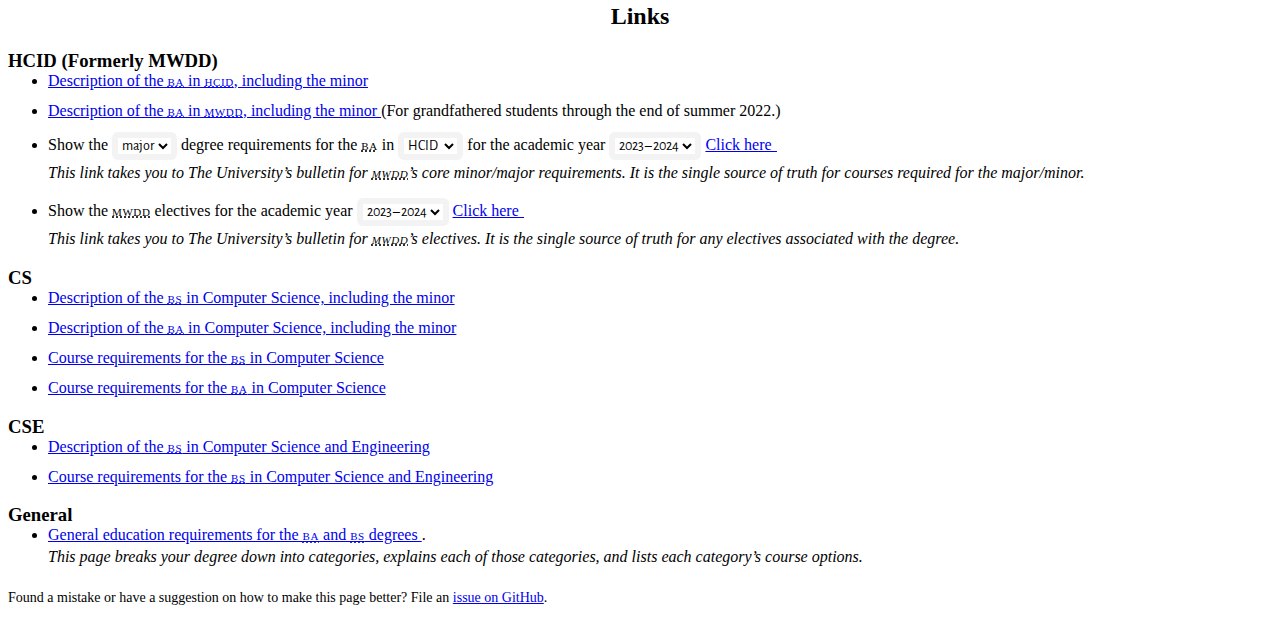
==== commit f21b6873: "Align <dd> entry" ====
--- a/advising/index.html
+++ b/advising/index.html
@@ -224,7 +224,7 @@
       <dd>By default, every student is bound to the bulletin year in which they were admitted, not when they transfer majors — or declare one — within The University. However, it’s possible for a student to choose a <em>newer</em> group of requirements. An <a href="http://vanegas.cs.hartford.edu/uploads/pdfs/adjustment-of-degree-requirements.pdf" target="_blank" rel="noopener">Adjustment of Degree Requirements <i class="fas fa-file-pdf" aria-hidden="true"></i></a> form is required to be filed with the student’s, their advisor’s, the chair’s, and the dean’s signatures.</dd>
 
       <dt>May I participate (“walk”) in the end-of-spring graduation if I’m short by one or two classes for my degree requirements?</dt>
-      <dd>Yes. If you require two or fewer classes to graduate, the sum of which cannot exceed 8 credits, then you may file a <i>Commencement “walk-through” Request Form”</i> with your dean. <strong>The classes must be taken over the summer following commencement.</strong> You may download the from from <a href="http://vanegas.cs.hartford.edu/forms/index.html#commencement-walk-through-request-form" target="_blank" rel="noopener">here</a>.</dd>
+      <dd>Yes. If you require two or fewer classes to graduate, the sum of which cannot exceed 8 credits, then you may file a <i>Commencement “walk-through” Request Form”</i> with your dean. <strong>The classes must be taken over the summer following commencement.</strong> You may download the form from <a href="http://vanegas.cs.hartford.edu/forms/index.html#commencement-walk-through-request-form" target="_blank" rel="noopener">here</a>.</dd>
 
       <dt>May I take a class at another institution as a substitute for an equivalent course at <span class="small-caps">uh</span>art?</dt>
       <dd>
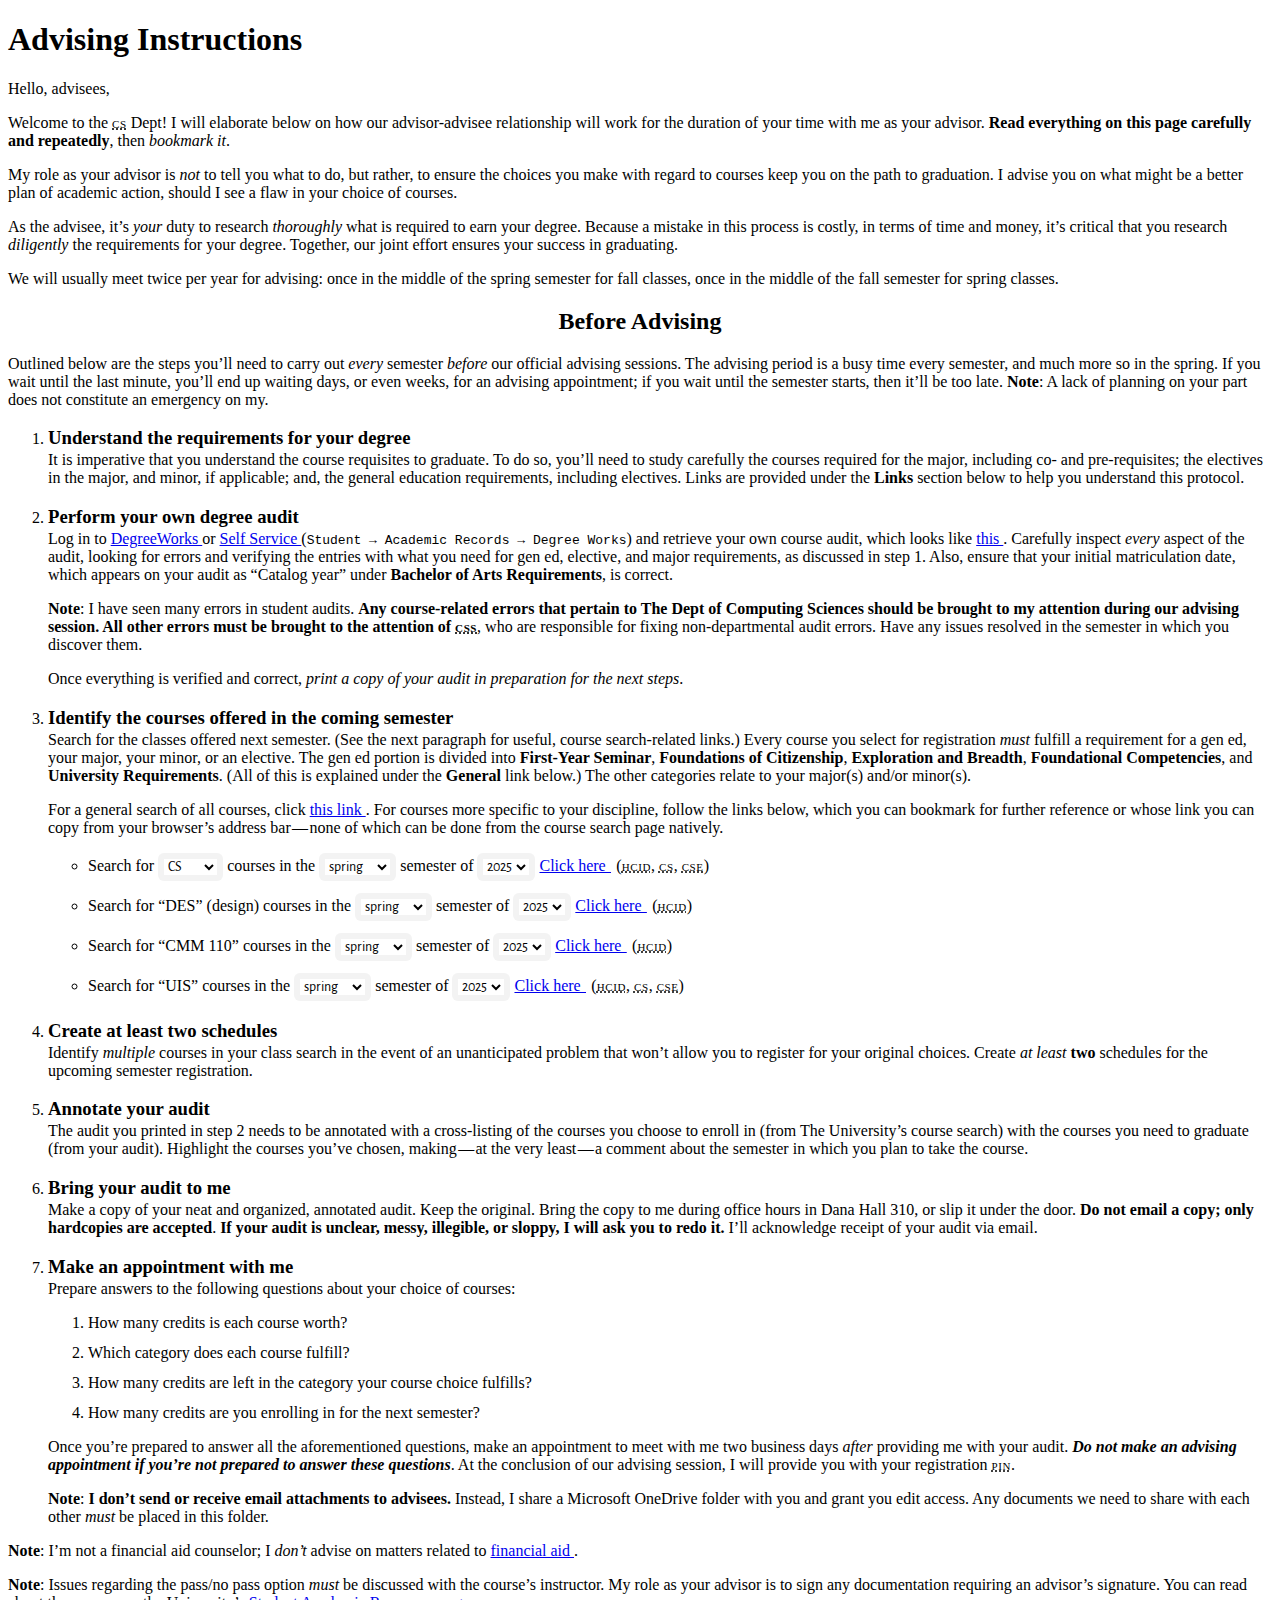
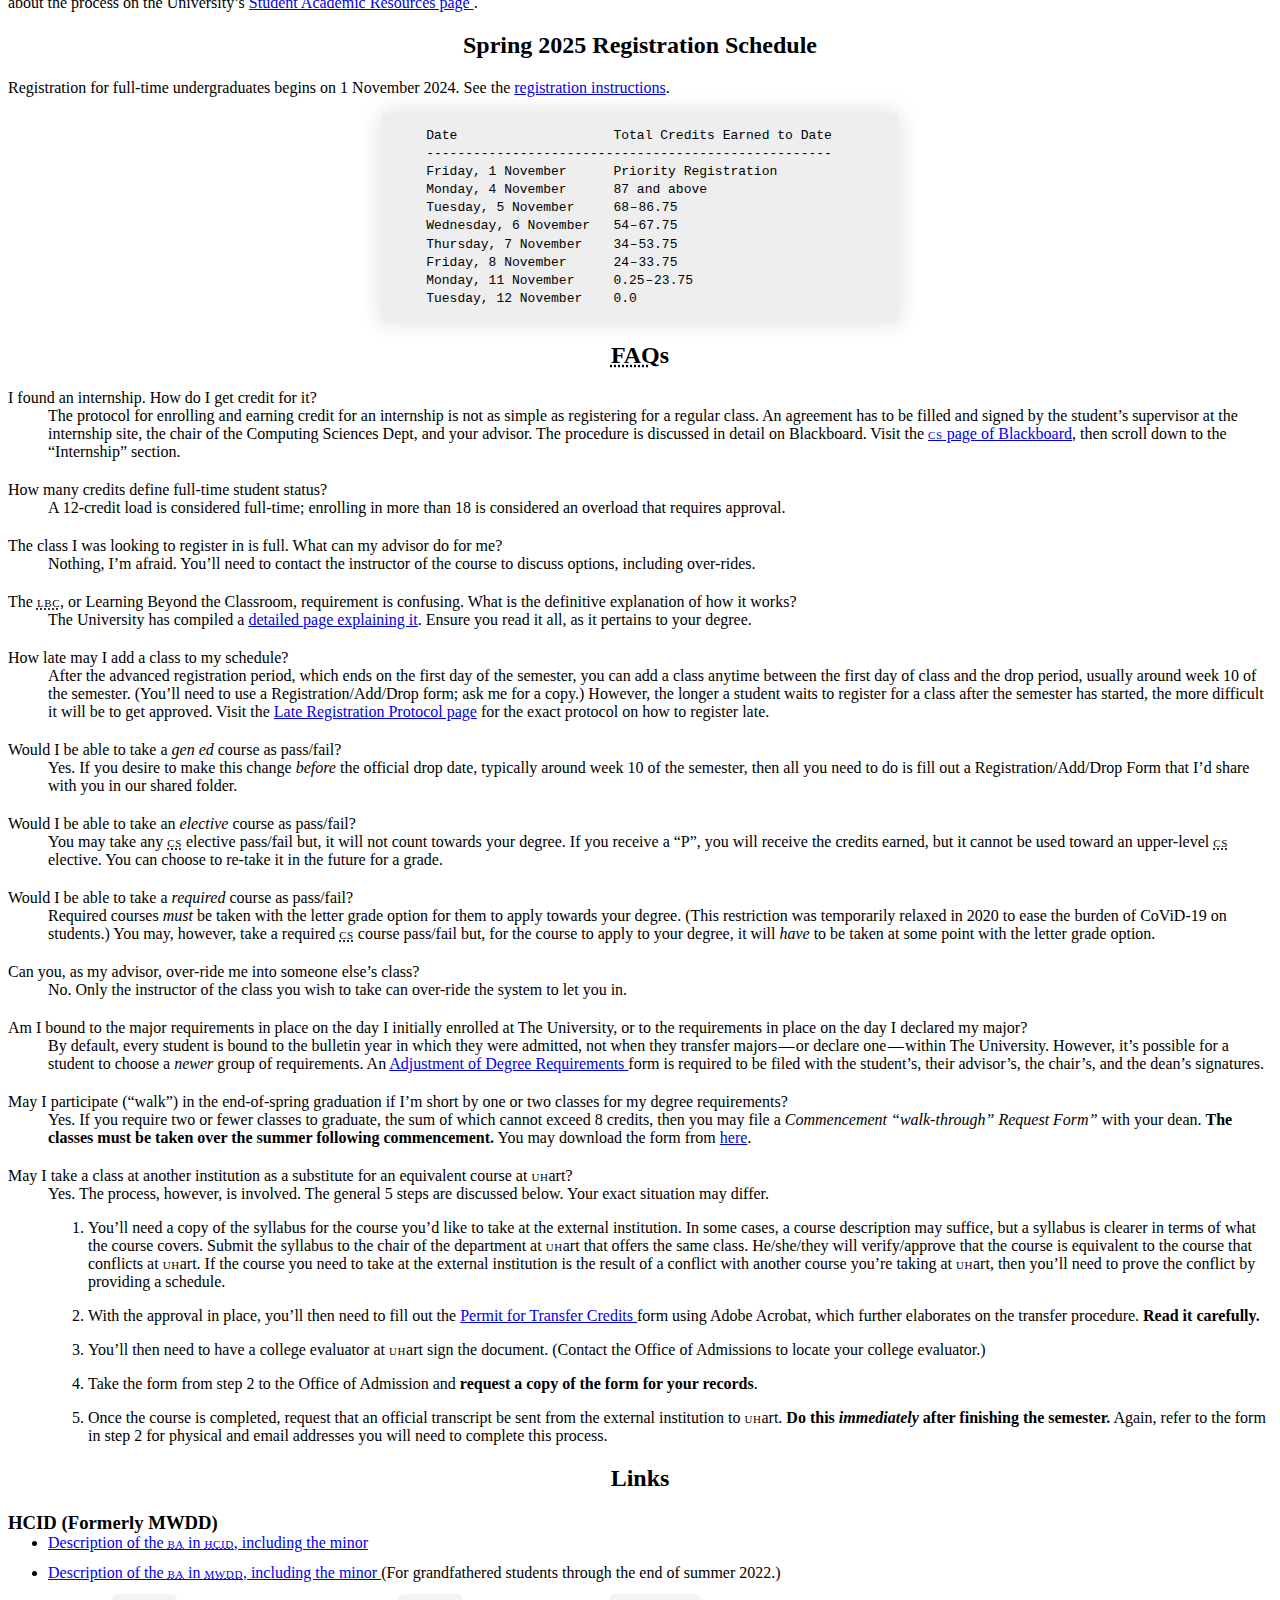
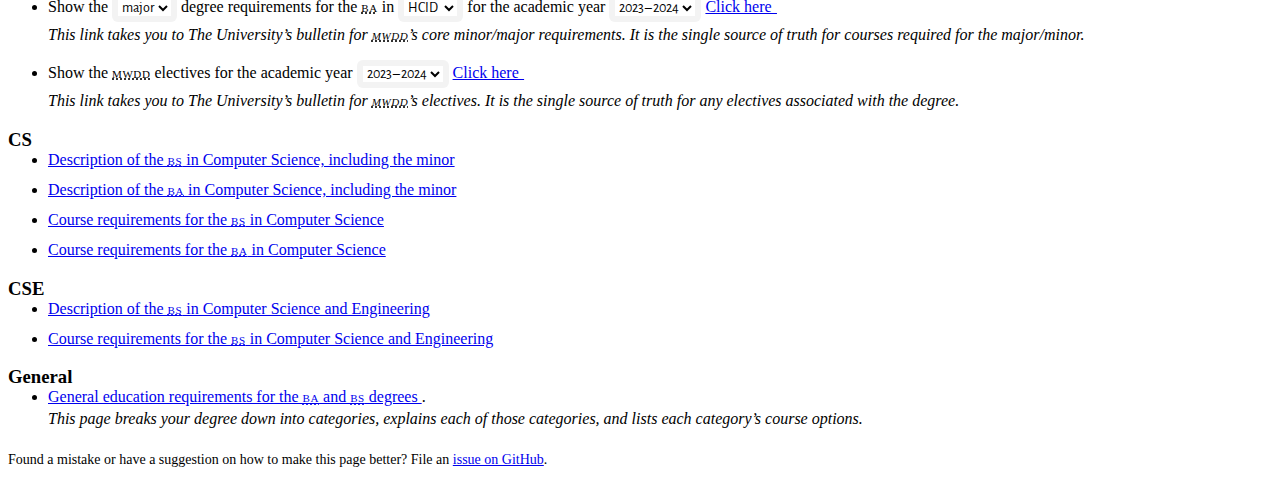
==== commit 9ea8e85d: "Update discussion on the late registration protocol" ====
--- a/advising/index.html
+++ b/advising/index.html
@@ -199,14 +199,7 @@
       <dd>The University has compiled a <a href="https://www.hartford.edu/academics/schools-colleges/arts-sciences/academics/academic-services/learning-beyond-classroom/default.aspx" target="_blank" rel="noopener">detailed page explaining it</a>. Ensure you read it all, as it pertains to your degree.</dd>
 
       <dt>How late may I add a class to my schedule?</dt>
-      <dd>You can technically add a class anytime before the drop period, which is usually week 10 of the semester. The longer a student waits to register for a class, the more difficult it is to get approved. The breakdown is simple:
-        <ul>
-          <li><b>Week 1</b>: No approval is needed.</li>
-          <li><b>Week 2</b>: Approval and a signature is needed from the instructor of the class(es) in which you’d like to register. You will need the registration add/drop form.</li>
-          <li><b>Week 3</b>: Approval and a signature is needed from the instructor of the class(es) in which you’d like to register, and the same is needed from the dean. This is the most difficult stage in which to get approval, because it is so late in the semester. A <abbr class="small-caps" title="Personal Identification Number">pin</abbr> is no longer needed at this stage. You will need the registration add/drop form.</li>
-        </ul>
-        <strong>Note</strong>: Always ask the course instructor <em>before</em> filling out the registration add/drop form, as the instructor may not let you in. You’ll want to know this information <em>before</em> filling out any paperwork.
-      </dd>
+      <dd>After the advanced registration period, which ends on the first day of the semester, you can add a class anytime between the first day of class and the drop period, usually around week 10 of the semester. (You’ll need to use a Registration/Add/Drop form; ask me for a copy.) However, the longer a student waits to register for a class after the semester has started, the more difficult it will be to get approved. Visit the <a href="../late-registration-protocol/" target="_blank" rel="noopener">Late Registration Protocol page</a> for the exact protocol on how to register late.</dd>
 
       <dt>Would I be able to take a <em>gen ed</em> course as pass/fail?</dt>
       <dd>Yes. If you desire to make this change <em>before</em> the official drop date, typically around week 10 of the semester, then all you need to do is fill out a Registration/Add/Drop Form that I’d share with you in our shared folder.</dd>
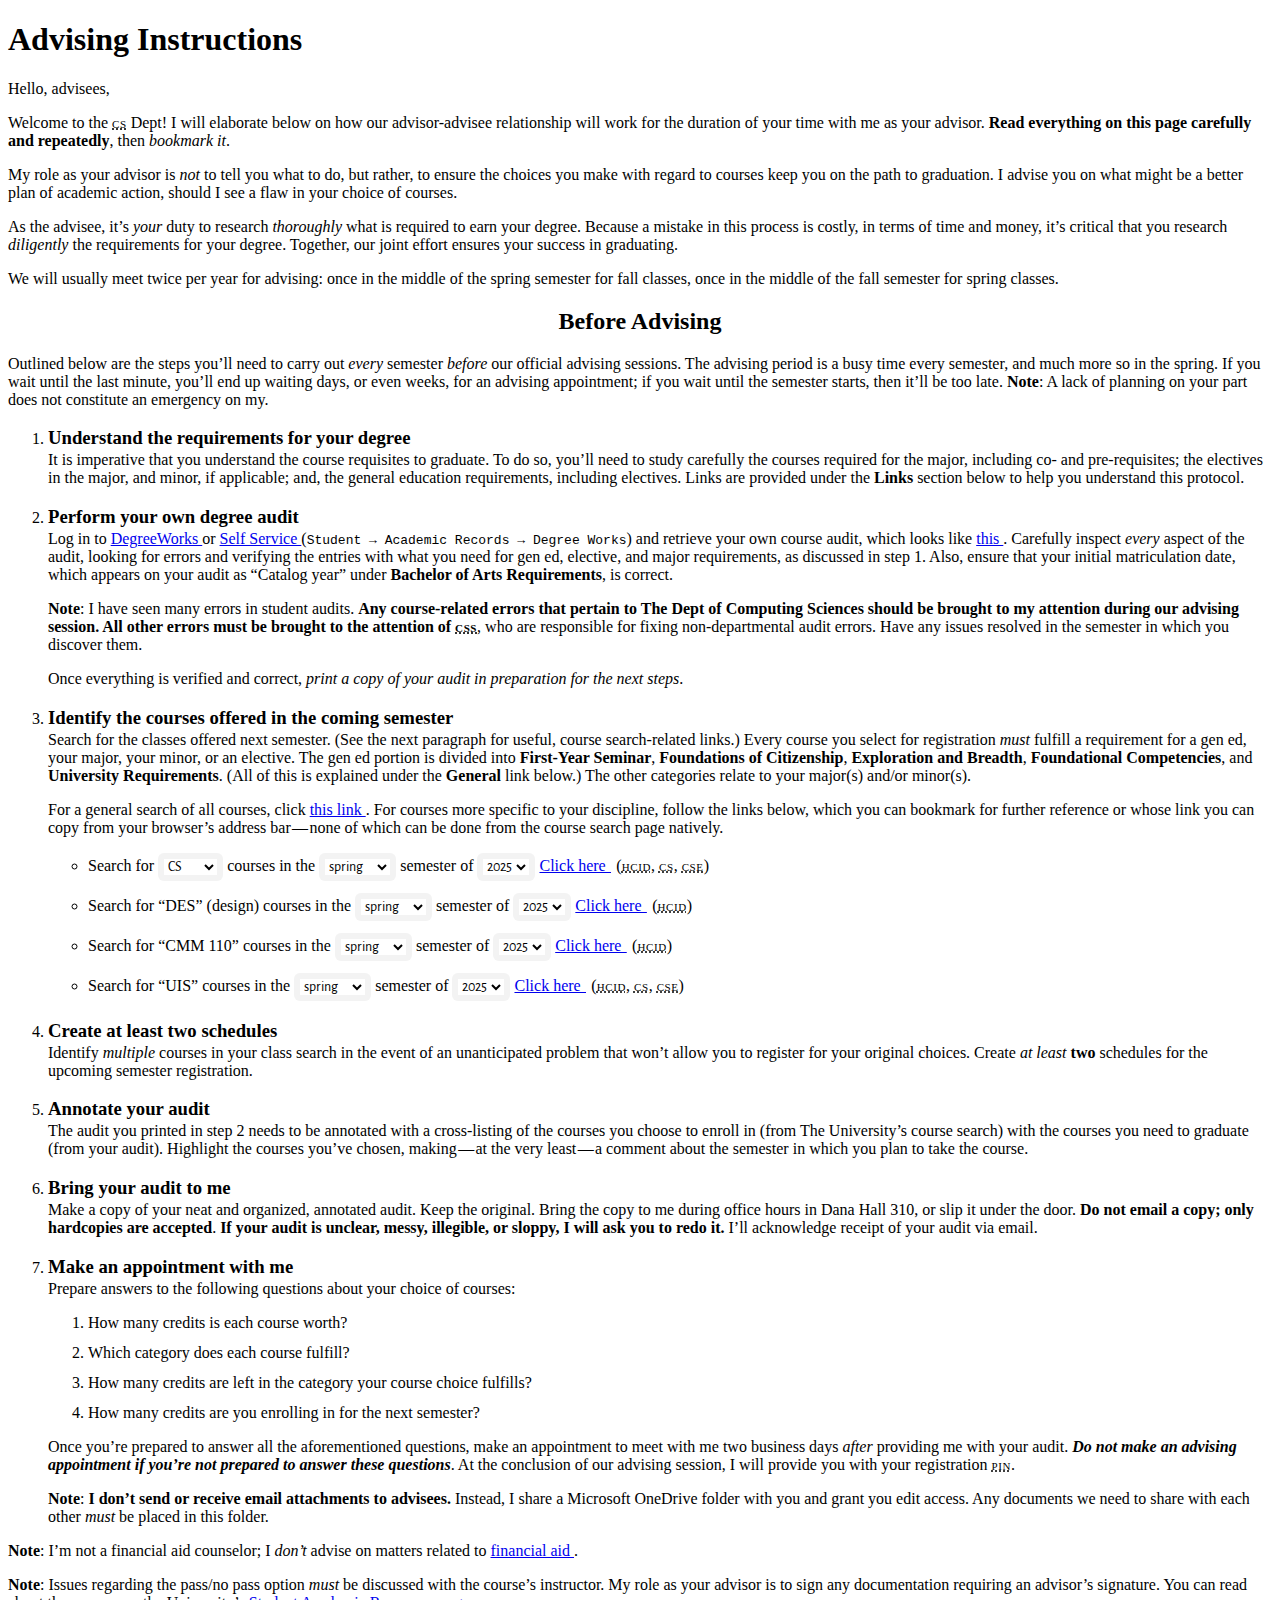
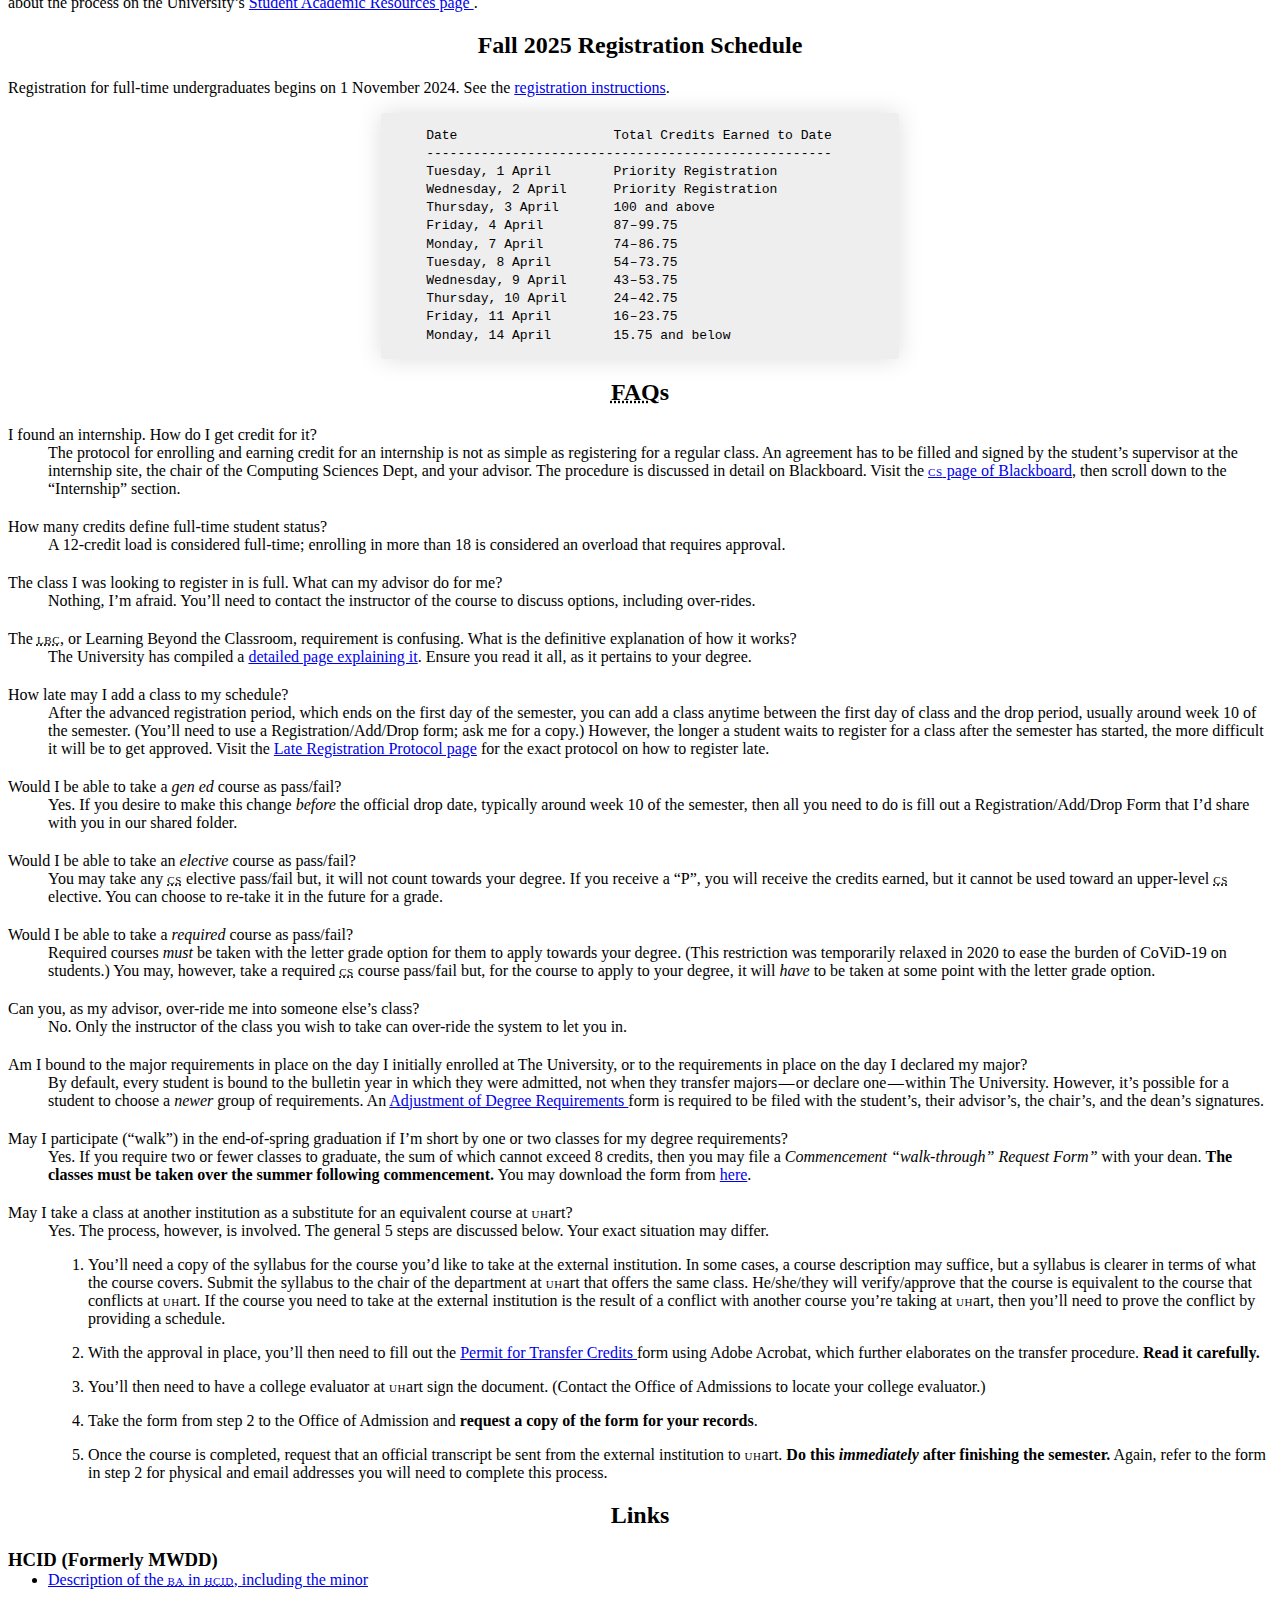
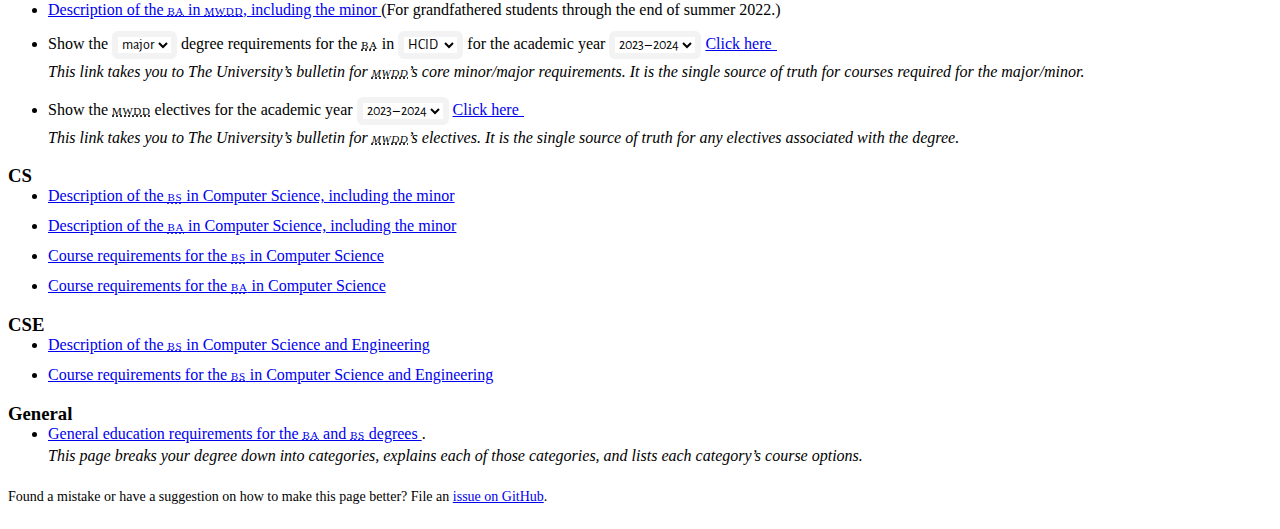
==== commit 6709f606: "Update registration schedule for fall 2025" ====
--- a/advising/index.html
+++ b/advising/index.html
@@ -166,19 +166,21 @@
 
     <p><strong>Note</strong>: Issues regarding the pass/no pass option <em>must</em> be discussed with the course’s instructor. My role as your advisor is to sign any documentation requiring an advisor’s signature. You can read about the process on the University’s <a href="https://www.hartford.edu/academics/schools-colleges/enhp/academics/office-of-academic-services.aspx" target="_blank" rel="noopener">Student Academic Resources page <i class="fa fa-external-link" aria-hidden="true"></i></a>.</p>
 
-    <h2 id="registration-schedule">Spring 2025 Registration Schedule</h2>
+    <h2 id="registration-schedule">Fall 2025 Registration Schedule</h2>
     <p>Registration for full-time undergraduates begins on 1 November 2024. See the <a target="_blank" rel="noopener" href="https://www.hartford.edu/about/offices-divisions/office-registrar/registration/default.aspx">registration instructions</a>.</p>
 <pre>
     Date                    Total Credits Earned to Date
     ----------------------------------------------------
-    Friday, 1 November      Priority Registration
-    Monday, 4 November      87 and above
-    Tuesday, 5 November     68 – 86.75
-    Wednesday, 6 November   54 – 67.75
-    Thursday, 7 November    34 – 53.75
-    Friday, 8 November      24 – 33.75
-    Monday, 11 November     0.25 – 23.75
-    Tuesday, 12 November    0.0
+    Tuesday, 1 April        Priority Registration
+    Wednesday, 2 April      Priority Registration
+    Thursday, 3 April       100 and above
+    Friday, 4 April         87 – 99.75
+    Monday, 7 April         74 – 86.75
+    Tuesday, 8 April        54 – 73.75
+    Wednesday, 9 April      43 – 53.75
+    Thursday, 10 April      24 – 42.75
+    Friday, 11 April        16 – 23.75
+    Monday, 14 April        15.75 and below
 </pre>
 
     <!-- **************************************************************************************************************
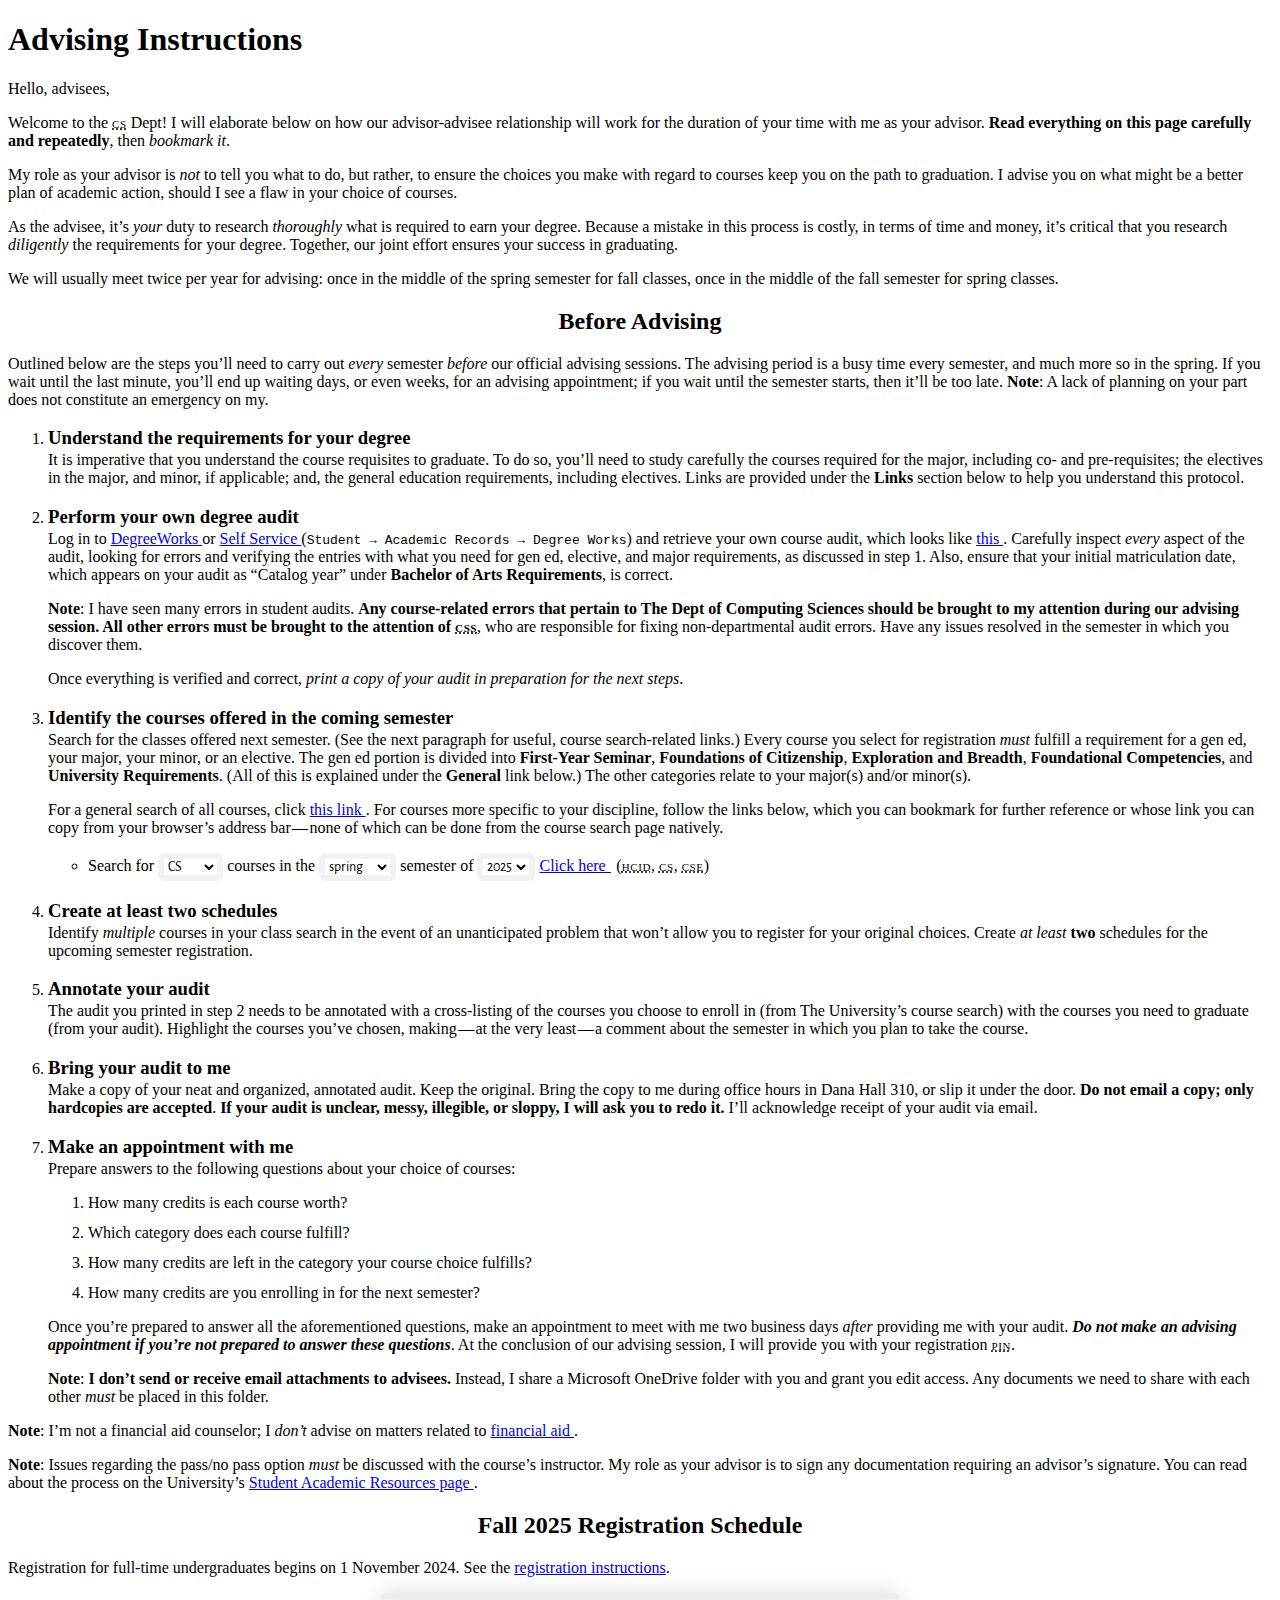
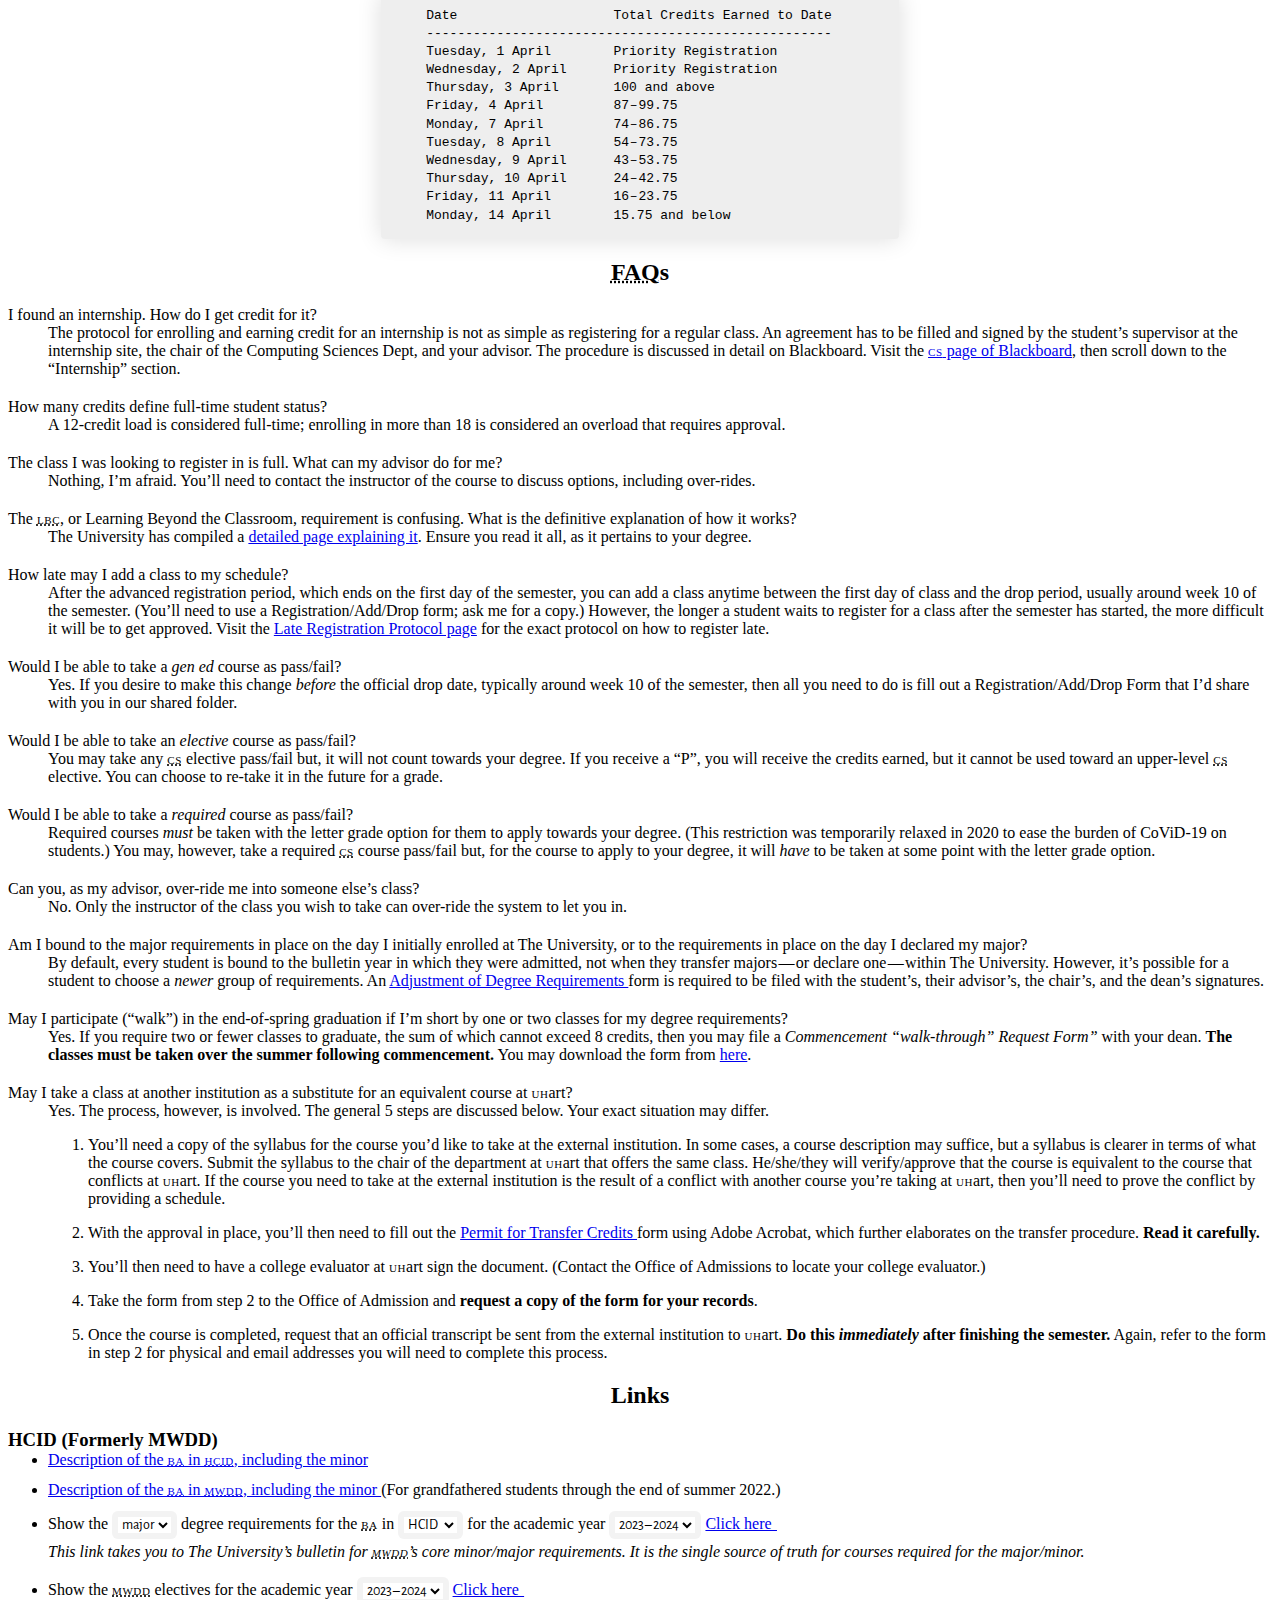
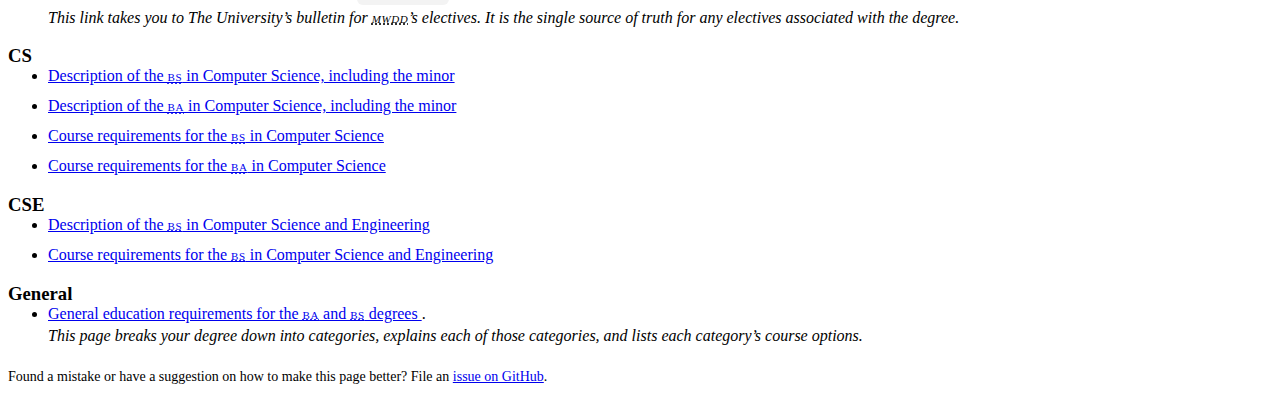
==== commit d99104d9: "Remove drop down menus that are no longer needed" ====
--- a/advising/index.html
+++ b/advising/index.html
@@ -73,62 +73,6 @@
               <option value="2023">2023</option>
               <option value="2024">2024</option>
               <option value="2025" selected>2025</option>
-            </select> <a id="course-search--cs-dept--drop-down--link" href="https://uhart-pssba-001.hartford.edu/PROD/bzskfcls.P_GetCrse?sel_subj=dummy&sel_day=dummy&sel_schd=dummy&sel_camp=dummy&sel_sess=dummy&sel_ptrm=dummy&sel_instr=dummy&term=202240&sel_ptrm=%25&sel_coll=02&sel_subj=MWD+&sel_subjc=&sel_crse=&sel_levl=%25&sel_crn=&sel_open=%25&sel_title=&begin_hh=0&begin_mi=0&begin_ap=a&end_hh=0&end_mi=0&end_ap=a&sel_dl=N&submit_btn=Get+Classes" target="_blank" rel="noopener">Click here <i class="fa fa-external-link" aria-hidden="true"></i></a> (<abbr class="small-caps" title="Human-Computer Interaction Design">hcid</abbr>, <span class="small-caps"><abbr title="Computer Science">cs</abbr></span>, <span class="small-caps"><abbr title="Computer Science and Engineering">cse</abbr></span>)
-          </li>
-          <li><label for="course-search--design-dept--drop-down--season">Search for “DES” (design) courses in the</label>
-            <select name="course-search--design-dept--drop-down--season" id="course-search--design-dept--drop-down--season">
-              <option value="05">winter</option>
-              <option value="10" selected>spring</option>
-              <option value="20">summer</option>
-              <option value="40">fall</option>
-            </select>
-            <label for="course-search--design-dept--drop-down--year">semester of</label>
-            <select name="course-search--design-dept--drop-down--year" id="course-search--design-dept--drop-down--year">
-              <option value="2019">2019</option>
-              <option value="2020">2020</option>
-              <option value="2021">2021</option>
-              <option value="2022">2022</option>
-              <option value="2023">2023</option>
-              <option value="2024">2024</option>
-              <option value="2025" selected>2025</option>
-            </select> <a id="course-search--design-dept--link" href="https://uhart-pssba-001.hartford.edu/PROD/bzskfcls.P_GetCrse?sel_subj=dummy&sel_day=dummy&sel_schd=dummy&sel_camp=dummy&sel_sess=dummy&sel_ptrm=dummy&sel_instr=dummy&term=202240&sel_ptrm=%25&sel_coll=01&sel_subjc=DES&sel_crse=&sel_levl=%25&sel_crn=&sel_open=%25&sel_title=&begin_hh=0&begin_mi=0&begin_ap=a&end_hh=0&end_mi=0&end_ap=a&sel_dl=N&submit_btn=Get+Classes" target="_blank" rel="noopener">Click here <i class="fa fa-external-link" aria-hidden="true"></i></a> (<abbr class="small-caps" title="Human-Computer Interaction Design">hcid</abbr>)
-          </li>
-          <li>
-            <label for="course-search--comm-dept--drop-down--season">Search for “CMM 110” courses in the</label>
-            <select name="course-search--comm-dept--drop-down--season" id="course-search--comm-dept--drop-down--season">
-              <option value="05">winter</option>
-              <option value="10" selected>spring</option>
-              <option value="20">summer</option>
-              <option value="40">fall</option>
-            </select>
-            <label for="course-search--comm-dept--drop-down--year">semester of</label>
-            <select name="course-search--comm-dept--drop-down--year" id="course-search--comm-dept--drop-down--year">
-              <option value="2019">2019</option>
-              <option value="2020">2020</option>
-              <option value="2021">2021</option>
-              <option value="2022">2022</option>
-              <option value="2023">2023</option>
-              <option value="2024">2024</option>
-              <option value="2025" selected>2025</option>
-            </select> <a id="course-search--comm-dept--link" href="https://uhart-pssba-001.hartford.edu/PROD/bzskfcls.P_GetCrse?sel_subj=dummy&sel_day=dummy&sel_schd=dummy&sel_camp=dummy&sel_sess=dummy&sel_ptrm=dummy&sel_instr=dummy&term=202240&sel_ptrm=%25&sel_coll=02&sel_subjc=CMM&sel_crse=110&sel_levl=%25&sel_crn=&sel_open=%25&sel_title=&begin_hh=0&begin_mi=0&begin_ap=a&end_hh=0&end_mi=0&end_ap=a&sel_dl=N&submit_btn=Get+Classes" target="_blank" rel="noopener">Click here <i class="fa fa-external-link" aria-hidden="true"></i></a> (<abbr class="small-caps" title="Human-Computer Interaction Design">hcid</abbr>)
-          </li>
-          <li>
-            <label for="course-search--uis-dept--drop-down--season">Search for “UIS” courses in the</label>
-            <select name="course-search--uis-dept--drop-down--season" id="course-search--uis-dept--drop-down--season">
-              <option value="05">winter</option>
-              <option value="10" selected>spring</option>
-              <option value="20">summer</option>
-              <option value="40">fall</option>
-            </select>
-            <label for="course-search--uis-dept--drop-down--year">semester of</label>
-            <select name="course-search--uis-dept--drop-down--year" id="course-search--uis-dept--drop-down--year">
-              <option value="2019">2019</option>
-              <option value="2020">2020</option>
-              <option value="2021">2021</option>
-              <option value="2022">2022</option>
-              <option value="2023">2023</option>
-              <option value="2024">2024</option>
-              <option value="2025" selected>2025</option>
             </select> <a id="course-search--uis-dept--link" href="https://uhart-pssba-001.hartford.edu/PROD/bzskfcls.P_GetCrse?sel_subj=dummy&sel_day=dummy&sel_schd=dummy&sel_camp=dummy&sel_sess=dummy&sel_ptrm=dummy&sel_instr=dummy&term=202240&sel_ptrm=%25&sel_coll=15&sel_subjc=&sel_crse=&sel_levl=%25&sel_crn=&sel_open=%25&sel_title=&begin_hh=0&begin_mi=0&begin_ap=a&end_hh=0&end_mi=0&end_ap=a&sel_dl=N&submit_btn=Get+Classes" target="_blank" rel="noopener">Click here <i class="fa fa-external-link" aria-hidden="true"></i></a> (<abbr class="small-caps" title="Human-Computer Interaction Design">hcid</abbr>, <span class="small-caps"><abbr title="Computer Science">cs</abbr></span>, <span class="small-caps"><abbr title="Computer Science and Engineering">cse</abbr></span>)
           </li>
         </ul>
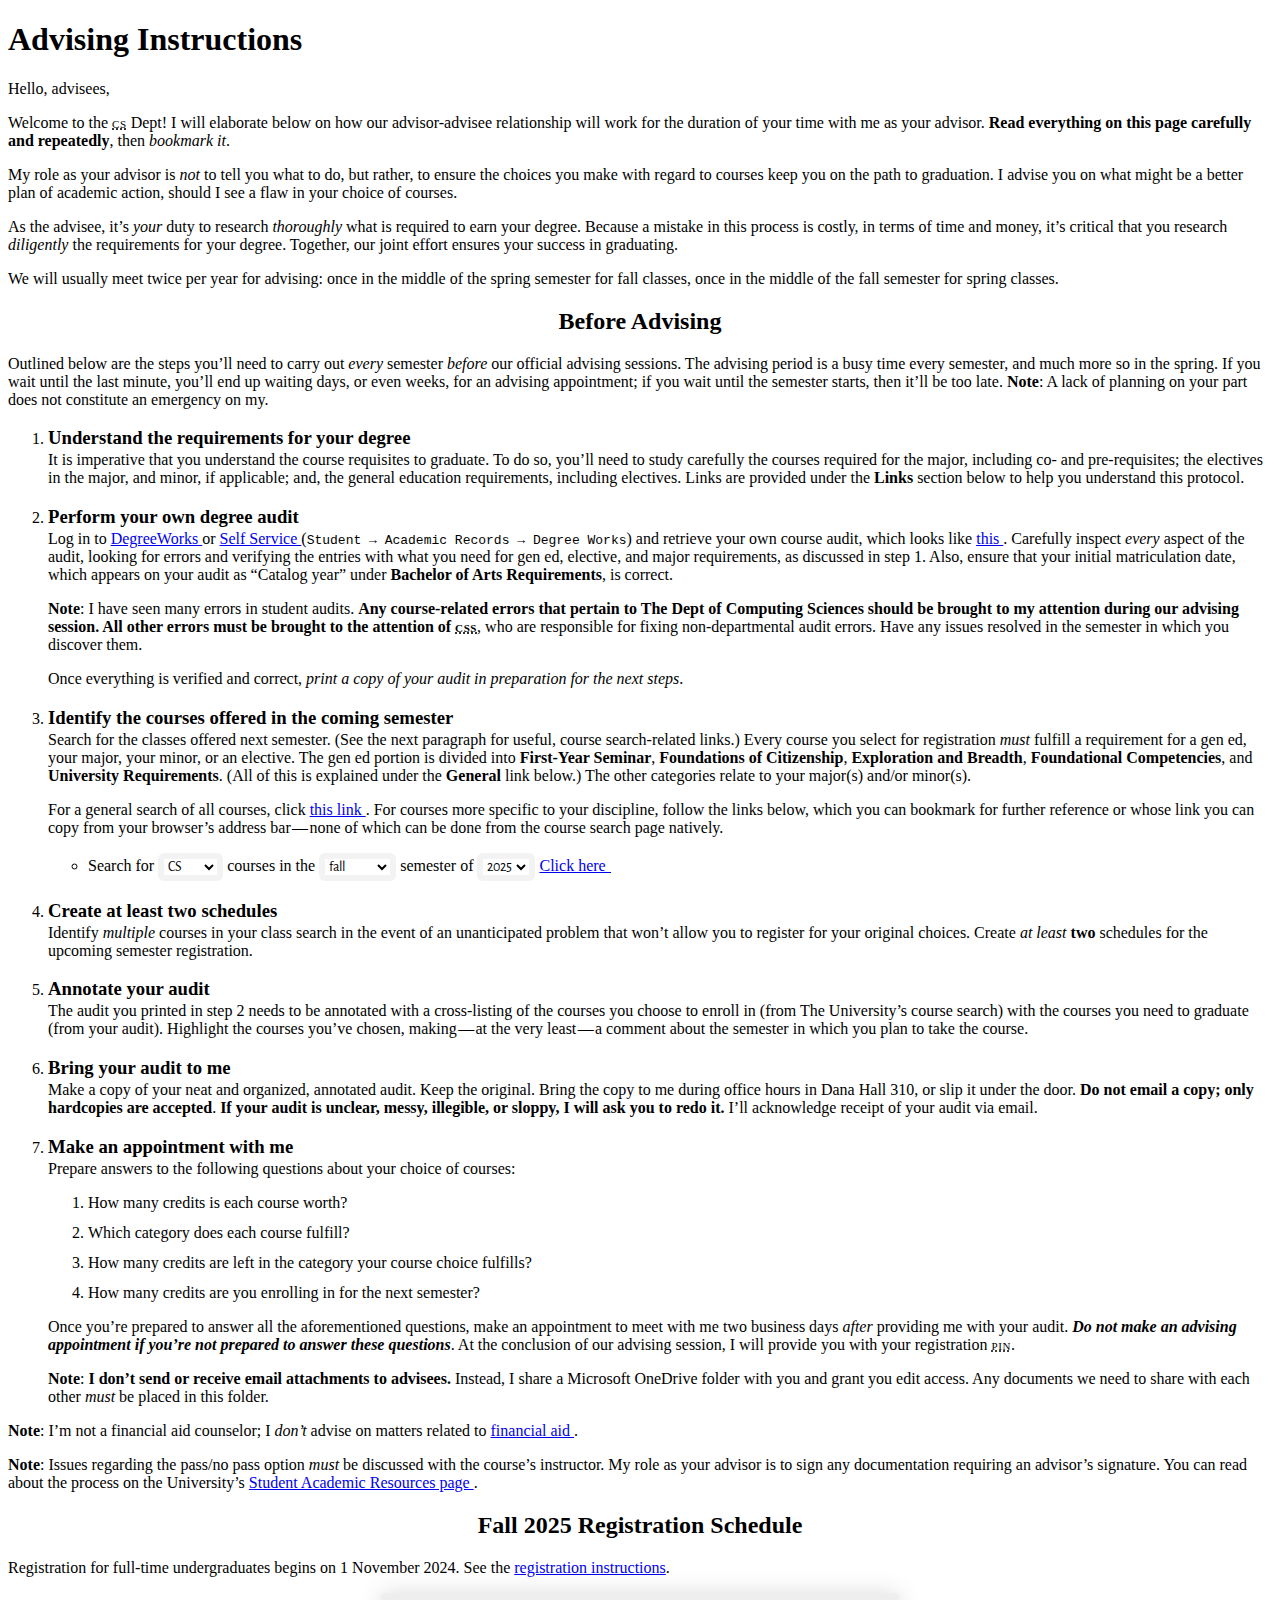
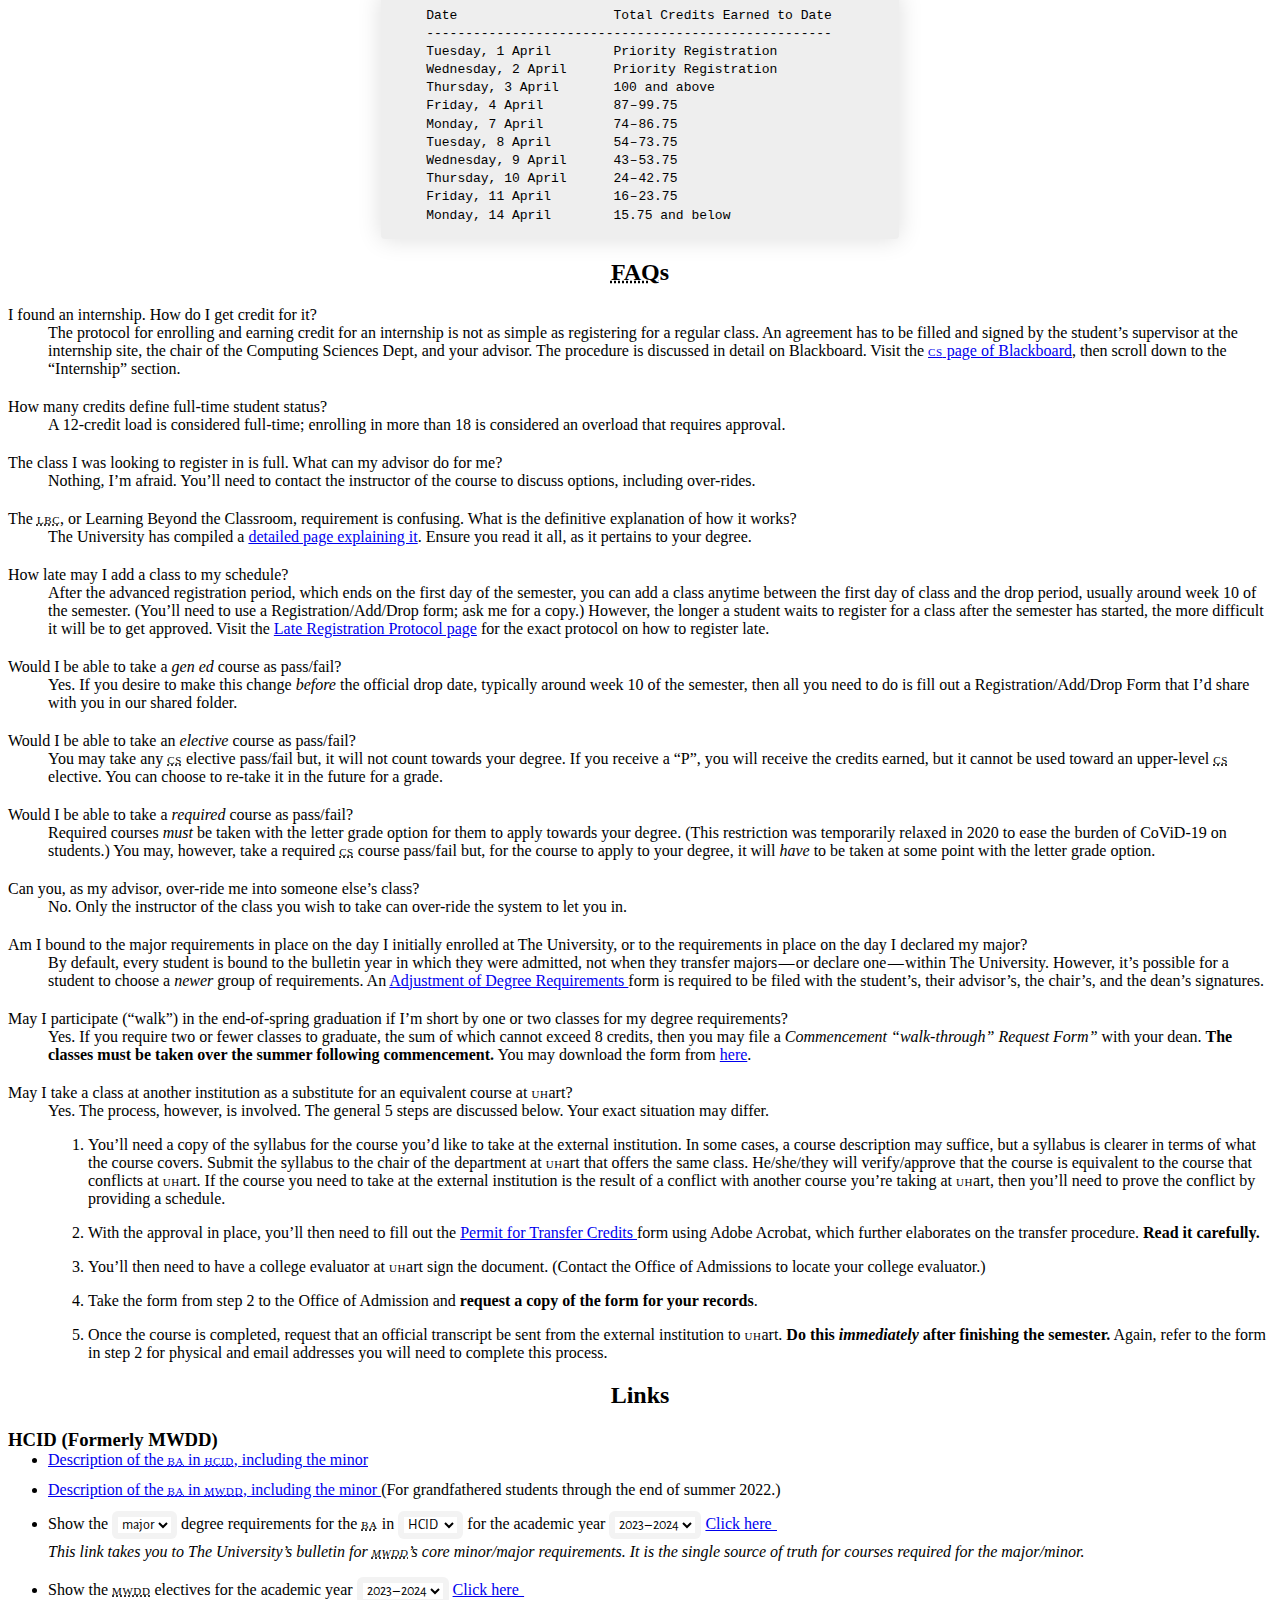
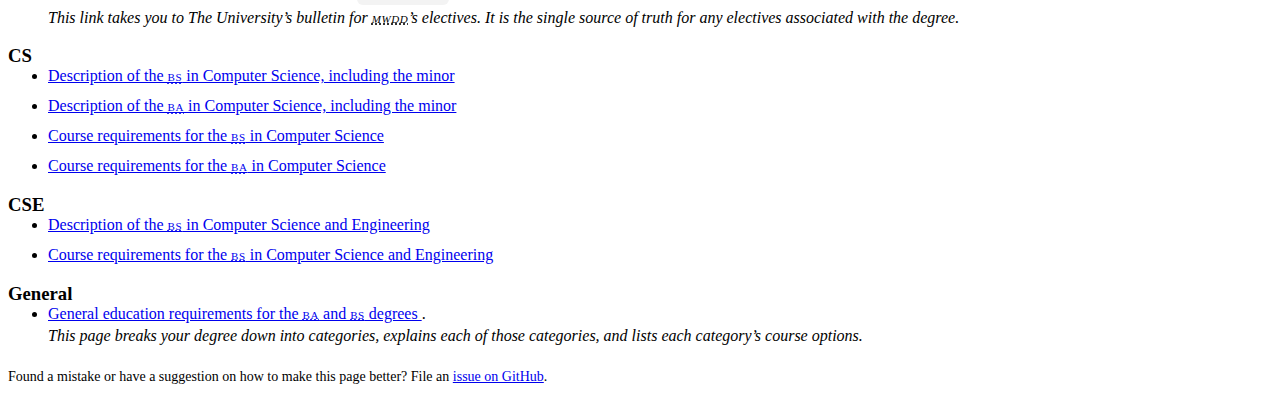
==== commit d4abd15e: "Update default link to CS offerings for fall 2025" ====
--- a/advising/index.html
+++ b/advising/index.html
@@ -60,9 +60,9 @@
             <label for="course-search--cs-dept--drop-down--season">courses in the</label>
             <select name="course-search--cs-dept--drop-down--season" id="course-search--cs-dept--drop-down--season">
               <option value="05">winter</option>
-              <option value="10" selected>spring</option>
+              <option value="10">spring</option>
               <option value="20">summer</option>
-              <option value="40">fall</option>
+              <option value="40" selected>fall</option>
             </select>
             <label for="course-search--cs-dept--drop-down--year">semester of</label>
             <select name="course-search--cs-dept--drop-down--year" id="course-search--cs-dept--drop-down--year">
@@ -73,7 +73,7 @@
               <option value="2023">2023</option>
               <option value="2024">2024</option>
               <option value="2025" selected>2025</option>
-            </select> <a id="course-search--uis-dept--link" href="https://uhart-pssba-001.hartford.edu/PROD/bzskfcls.P_GetCrse?sel_subj=dummy&sel_day=dummy&sel_schd=dummy&sel_camp=dummy&sel_sess=dummy&sel_ptrm=dummy&sel_instr=dummy&term=202240&sel_ptrm=%25&sel_coll=15&sel_subjc=&sel_crse=&sel_levl=%25&sel_crn=&sel_open=%25&sel_title=&begin_hh=0&begin_mi=0&begin_ap=a&end_hh=0&end_mi=0&end_ap=a&sel_dl=N&submit_btn=Get+Classes" target="_blank" rel="noopener">Click here <i class="fa fa-external-link" aria-hidden="true"></i></a> (<abbr class="small-caps" title="Human-Computer Interaction Design">hcid</abbr>, <span class="small-caps"><abbr title="Computer Science">cs</abbr></span>, <span class="small-caps"><abbr title="Computer Science and Engineering">cse</abbr></span>)
+            </select> <a id="course-search--cs-dept--drop-down--link" href="https://uhart-pssba-001.hartford.edu/PROD/bzskfcls.P_GetCrse?sel_subj=dummy&sel_day=dummy&sel_schd=dummy&sel_camp=dummy&sel_sess=dummy&sel_ptrm=dummy&sel_instr=dummy&term=202540&sel_ptrm=%25&sel_coll=02&sel_subj=CS++&sel_subjc=&sel_crse=&sel_levl=%25&sel_crn=&sel_open=%25&sel_title=&begin_hh=0&begin_mi=0&begin_ap=a&end_hh=0&end_mi=0&end_ap=a&sel_dl=N&submit_btn=Get+Classes" target="_blank" rel="noopener">Click here <i class="fa fa-external-link" aria-hidden="true"></i></a>
           </li>
         </ul>
       </li>
